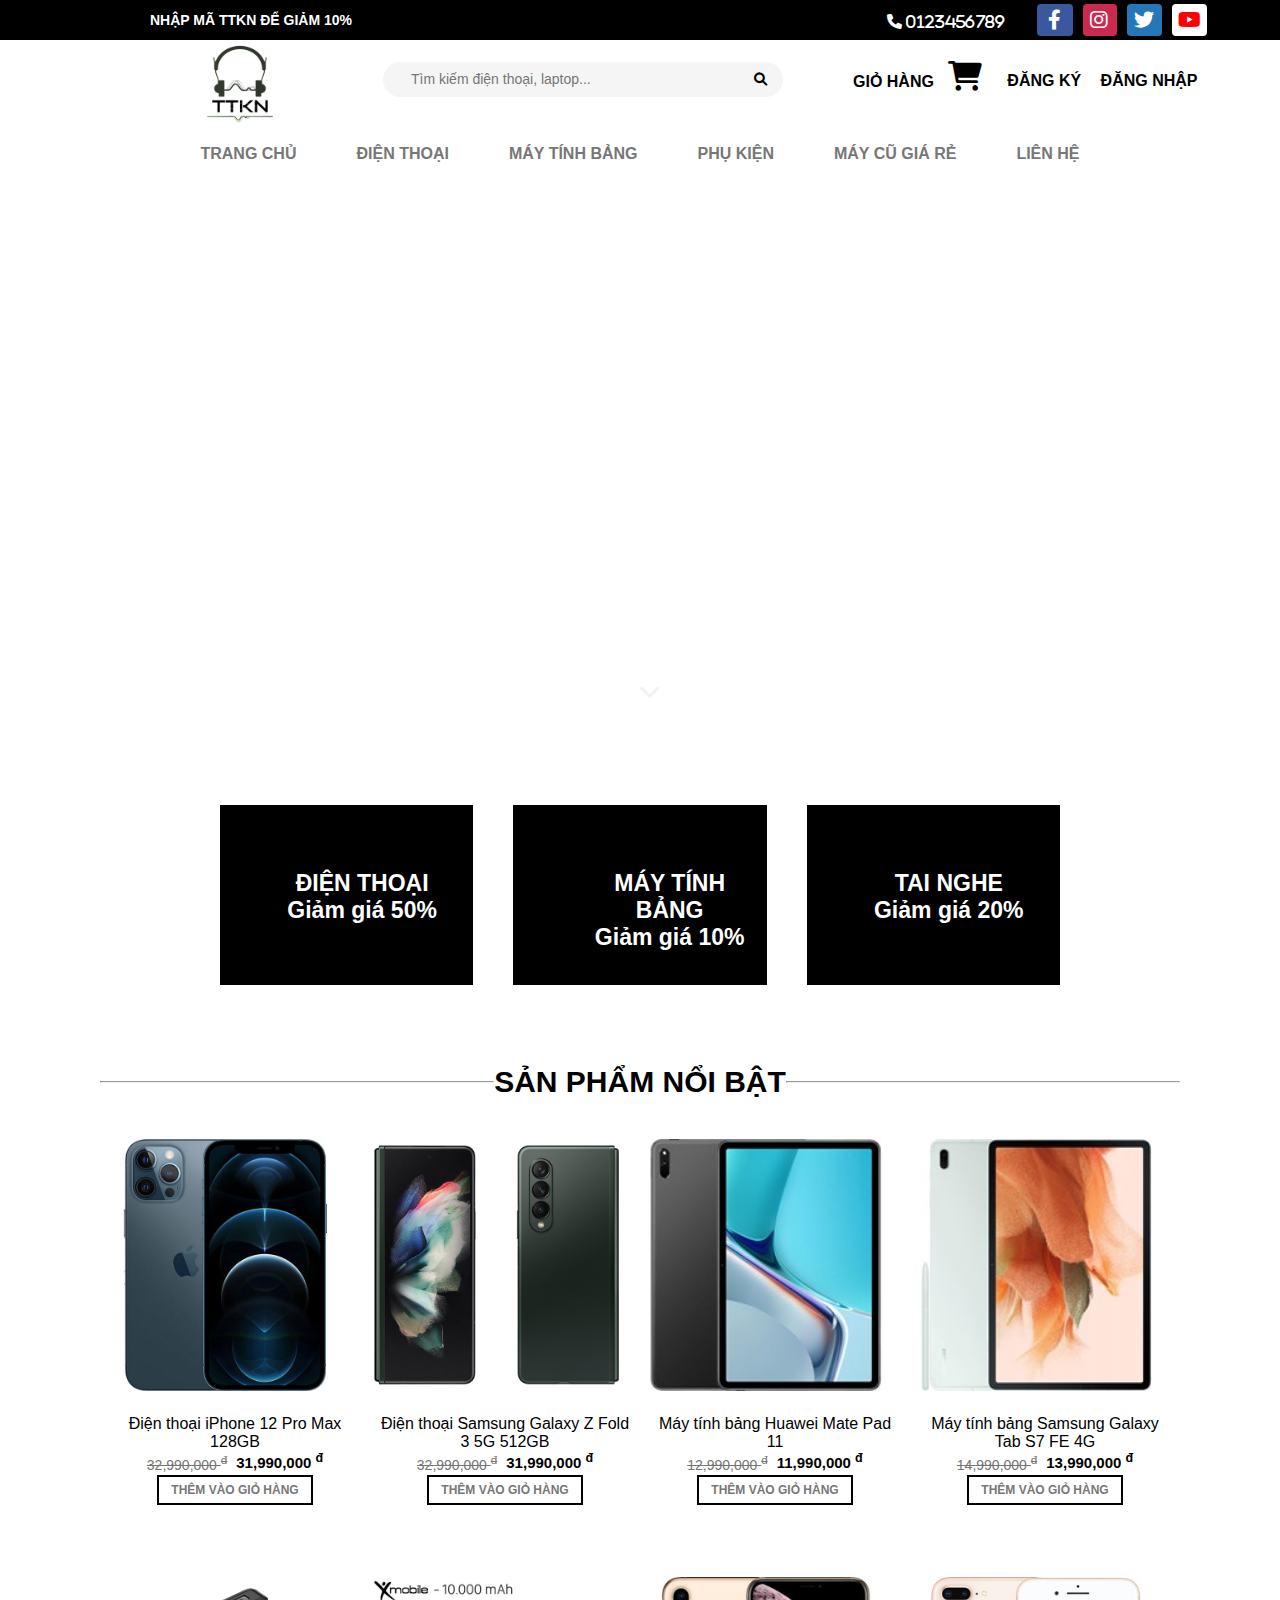
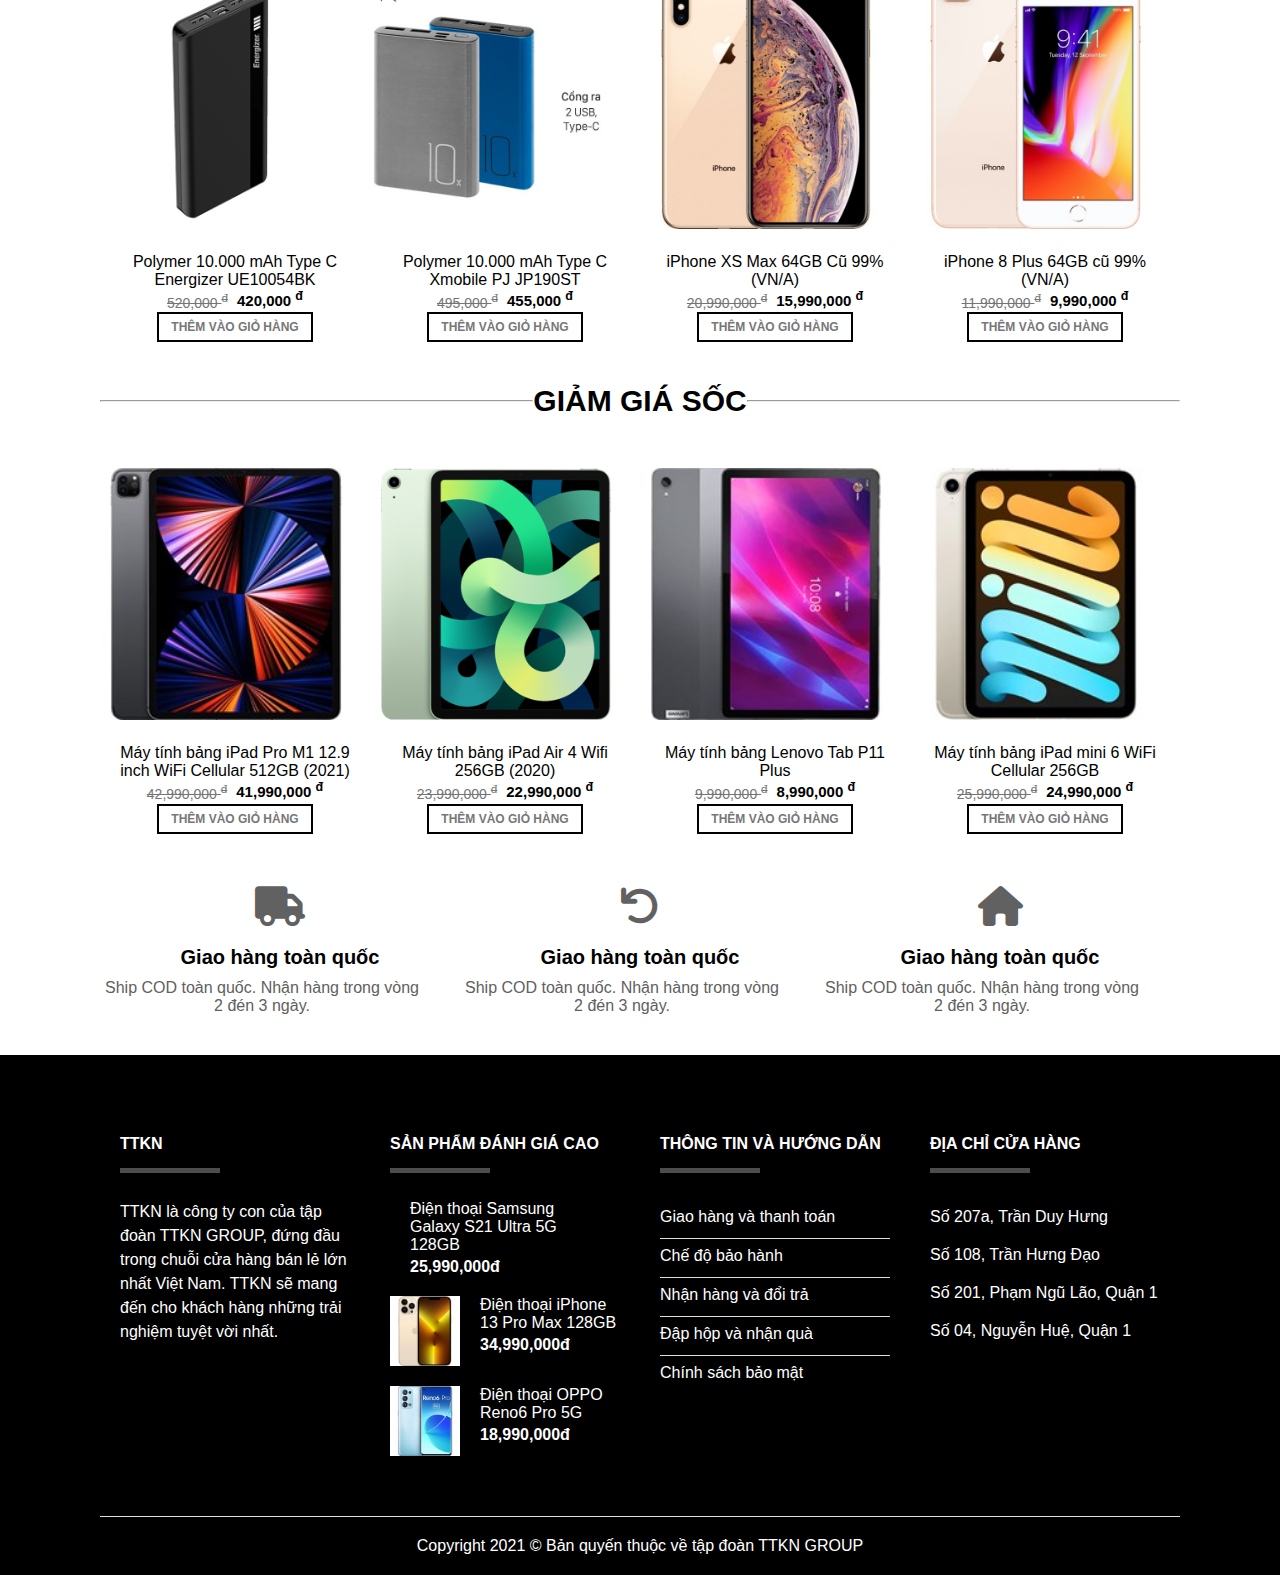
==== TTKN/index.html @ b5b5ca1a "khung giỏ hàng" ====
<!DOCTYPE html>
<html lang="en">

<head>
    <meta charset="UTF-8">
    <meta http-equiv="X-UA-Compatible" content="IE=edge">
    <meta name="viewport" content="width=device-width, initial-scale=1.0">
    <title>TTKN</title>
    <link rel="stylesheet" href="./assets/css/main.css">
    <link rel="icon" type="image/png" href="https://t4.ftcdn.net/jpg/01/87/36/45/240_F_187364576_YxpCOYDgfAFSCDQhgysfvp4hYZ05qRWE.jpg">
    <link rel="stylesheet" href="https://cdnjs.cloudflare.com/ajax/libs/font-awesome/6.0.0-beta3/css/all.min.css">
</head>

<body>
    <div class="header">
        <div class="header_top">
            <div class="header_right">
                <span class="header_ma">NHẬP MÃ TTKN ĐỂ GIẢM 10%</span>
            </div>
            <div class="header_logo">
                <a class="header_phone">
                    <i class="fas fa-phone">  0123456789</i>
                </a>
                <a class="header_icon header_facebook">
                    <i class="fab fa-facebook-f"></i>
                </a>
                <a class="header_icon header_instagram">
                    <i class="fab fa-instagram"></i>
                </a>
                <a class="header_icon header_twitter">
                    <i class="fab fa-twitter"></i>
                </a>
                <a class="header_icon header_youtube">
                    <i class="fab fa-youtube"></i>
                </a>
            </div>
        </div>

        <div class="header_logo_img">
            <a href="">
                <img class="header_logo_TTKN" src="./assets/img/logo2.png" alt="">
            </a>
            <div class="header_search">
                <input type="text" class="header_search_input" placeholder="Tìm kiếm điện thoại, laptop...">
                <button class="header_search_icon">
                    <a href=""class="header_search_icon_color"><i class="fas fa-search"></i></a>
                </button>
            </div>
            <div class="header_cart">
                <a style="text-decoration: none" id="giohang" class="header_cart-icon header_home_cart">
                    <span class="header_cart_text">GIỎ HÀNG </span>
                </a>
                <a  class="header_cart_logo header_home_cart" >
                    <i  class="header_home_cart fas fa-shopping-cart"></i>
                </a>
            </div>
            <div class="header_login">
                <button class="header_login_text js-imglogin">ĐĂNG KÝ</button>
                <button class="header_login_text js-dangnhap">ĐĂNG NHẬP</button>

            </div>
        </div>

        <div class="header_home">
            <a style="text-decoration: none" id="home" class="header_home_text">
                <span>TRANG CHỦ</span>
            </a>
            <a style="text-decoration: none" id="phone" class="header_home_text">
                <span>ĐIỆN THOẠI</span>
            </a>
            <a style="text-decoration: none" id="tablet" class="header_home_text">
                <span>MÁY TÍNH BẢNG</span>
            </a>
            <a style="text-decoration: none" id="phukien" class="header_home_text">
                <span>PHỤ KIỆN</span>
            </a>
            <a style="text-decoration: none" id="oldphone" class="header_home_text">
                <span>MÁY CŨ GIÁ RẺ</span>
            </a>
            <a style="text-decoration: none" id="contact" class="header_home_text">
                <span>LIÊN HỆ</span>
            </a>
        </div>
    </div>

    <div class="content">
        <div class="content_home">
            <div class="content_img">
                <a href="" class="content_down">
                    <i class="fas fa-chevron-down bg-down"></i>
                </a>
            </div>
            <div class="content_heading">
                <span class="content_sinhnhat">SIÊU SALE CHÚC MỪNG SINH NHẬT</span>
                <span class="content_apple">Apple Watch Series 5</span>
                <span class="content_sale">Giảm ngay 1 triệu động từ 15/9-31/9</span>
                <div class="content_xemngay">
                    <button class="btn_xemngay">
                        Xem Ngay
                        <i class="fas fa-chevron-right"></i>                                                
                    </button>
                </div>
            </div>

            <!--  -->
            <div class="content_img_body">
                <div class="content_img_1">
                    <div class="content_bgr">
                    </div>
                    <div class="content_img_heading">
                        <span>ĐIỆN THOẠI</span>
                        <span>Giảm giá 50%</span>
                    </div>
                </div>
                <!--  -->
                <div class="content_img_2">
                    <div class="content_bgr">
                    </div>
                    <div class="content_img_heading">
                        <span>MÁY TÍNH BẢNG</span>
                        <span>Giảm giá 10%</span>
                    </div>
                </div>
                <!--  -->
                <div class="content_img_3">
                    <div class="content_bgr">
                    </div>
                    <div class="content_img_heading">
                        <span>TAI NGHE</span>
                        <span>Giảm giá 20%</span>
                    </div>
                </div>
            </div>
            <!--------------------------------->
            <div class="content_sanpham">
                <div class="content_sanphamhot">
                    <hr>
                    <span>SẢN PHẨM NỔI BẬT</span>
                    <hr>
                </div>
                <!-- iphone -->
                <div class="content_phone_main">
                    <div class="content_phone_items">
                        <div class="content_phone_selling_img">
                            <a class="img" href="">
                                <img class="content_phone_img" src="./assets/img/dienthoai1.jpg" alt="">
                            </a>
                            <div class="content_phone_btn">
                                <div class="btn content_phone_btn" name="content_phone_btn">QUICK VIEW</div>
                            </div>
                        </div>
                        <div class="content_phone_info">
                            <div class="content_phone_name">
                                <span>
                                            Điện thoại iPhone 12 Pro Max 128GB
                                        </span>
                            </div>
                            <div class="content_phone_price">
                                <div class="content_phone_price_old">
                                    32,990,000
                                    <sup>đ</sup>
                                </div>
                                <div class="content_phone_price_now">
                                    31,990,000
                                    <sup>đ</sup>
                                </div>
                            </div>
                            <div class="content_phone_cart">
                                <a href="" class="content_phone_cart_btn">
                                    <span class="content_phone_cart_btn_add btn_add-cart">THÊM VÀO GIỎ HÀNG</span>
                                </a>
                            </div>
                        </div>

                    </div>


                    <div class="content_phone_items">
                        <div class="content_phone_selling_img">
                            <a class="img" href="">
                                <img class="content_phone_img" src="./assets/img/samsung1.jpg" alt="">
                            </a>

                            <div class="content_phone_btn">
                                <div class="btn content_phone_btn" name="content_phone_btn">QUICK VIEW</div>
                            </div>
                        </div>
                        <div class="content_phone_info">
                            <div class="content_phone_name">
                                <span>
                                            Điện thoại Samsung Galaxy Z Fold 3 5G 512GB
                                        </span>
                            </div>
                            <div class="content_phone_price">
                                <div class="content_phone_price_old">
                                    32,990,000
                                    <sup>đ</sup>
                                </div>
                                <div class="content_phone_price_now">
                                    31,990,000
                                    <sup>đ</sup>
                                </div>
                            </div>
                            <div class="content_phone_cart">
                                <a href="" class="content_phone_cart_btn">
                                    <span class="content_phone_cart_btn_add btn_add-cart">THÊM VÀO GIỎ HÀNG</span>
                                </a>
                            </div>
                        </div>

                    </div>
                    <!-- ---------------tablehuawei------------------ -->
                    <div class="content_phone_items">
                        <div class="content_phone_selling_img">
                            <a class="img" href="">
                                <img class="content_phone_img" src="./assets/img/table-huawei1.jpg" alt="">
                            </a>

                            <div class="content_phone_btn">
                                <div class="btn content_phone_btn" name="content_phone_btn">QUICK VIEW</div>
                            </div>
                        </div>
                        <div class="content_phone_info">
                            <div class="content_phone_name">
                                <span>
                                        Máy tính bảng Huawei Mate Pad 11
                                    </span>
                            </div>
                            <div class="content_phone_price">
                                <div class="content_phone_price_old">
                                    12,990,000
                                    <sup>đ</sup>
                                </div>
                                <div class="content_phone_price_now">
                                    11,990,000
                                    <sup>đ</sup>
                                </div>
                            </div>
                            <div class="content_phone_cart">
                                <a href="" class="content_phone_cart_btn">
                                    <span class="content_phone_cart_btn_add btn_add-cart">THÊM VÀO GIỎ HÀNG</span>
                                </a>
                            </div>
                        </div>
                    </div>
                    <!-- -----------ipad-------------- -->
                    <div class="content_phone_items">
                        <div class="content_phone_selling_img">
                            <a class="img" href="">
                                <img class="content_phone_img" src="./assets/img/ipad-ss1.jpg" alt="">
                            </a>

                            <div class="content_phone_btn">
                                <div class="btn content_phone_btn" name="content_phone_btn">QUICK VIEW</div>
                            </div>
                        </div>
                        <div class="content_phone_info">
                            <div class="content_phone_name">
                                <span>
                                            Máy tính bảng Samsung Galaxy Tab S7 FE 4G
                                        </span>
                            </div>
                            <div class="content_phone_price">
                                <div class="content_phone_price_old">
                                    14,990,000
                                    <sup>đ</sup>
                                </div>
                                <div class="content_phone_price_now">
                                    13,990,000
                                    <sup>đ</sup>
                                </div>
                            </div>
                            <div class="content_phone_cart">
                                <a href="" class="content_phone_cart_btn">
                                    <span class="content_phone_cart_btn_add btn_add-cart">THÊM VÀO GIỎ HÀNG</span>
                                </a>
                            </div>
                        </div>

                    </div>
                </div>
                <div class="content_phone_main">
                    <div class="content_phone_items">
                        <div class="content_phone_selling_img">
                            <a class="img" href="">
                                <img class="content_phone_img" src="./assets/img/sac1.jpg" alt="">
                            </a>
                            <div class="content_phone_btn">
                                <div class="btn content_phone_btn" name="content_phone_btn">QUICK VIEW</div>
                            </div>
                        </div>
                        <div class="content_phone_info">
                            <div class="content_phone_name">
                                <span>
                                            Polymer 10.000 mAh Type C Energizer UE10054BK
                                        </span>
                            </div>
                            <div class="content_phone_price">
                                <div class="content_phone_price_old">
                                    520,000
                                    <sup>đ</sup>
                                </div>
                                <div class="content_phone_price_now">
                                    420,000
                                    <sup>đ</sup>
                                </div>
                            </div>
                            <div class="content_phone_cart">
                                <a href="" class="content_phone_cart_btn">
                                    <span class="content_phone_cart_btn_add btn_add-cart">THÊM VÀO GIỎ HÀNG</span>
                                </a>
                            </div>
                        </div>

                    </div>
                    <!-- -------samsung----- -->
                    <div class="content_phone_items">
                        <div class="content_phone_selling_img">
                            <a class="img" href="">
                                <img class="content_phone_img" src="./assets/img/sac3.jpg" alt="">
                            </a>

                            <div class="content_phone_btn">
                                <div class="btn content_phone_btn" name="content_phone_btn">QUICK VIEW</div>
                            </div>
                        </div>
                        <div class="content_phone_info">
                            <div class="content_phone_name">
                                <span>
                                            Polymer 10.000 mAh Type C Xmobile PJ JP190ST
                                        </span>
                            </div>
                            <div class="content_phone_price">
                                <div class="content_phone_price_old">
                                    495,000
                                    <sup>đ</sup>
                                </div>
                                <div class="content_phone_price_now">
                                    455,000
                                    <sup>đ</sup>
                                </div>
                            </div>
                            <div class="content_phone_cart">
                                <a href="" class="content_phone_cart_btn">
                                    <span class="content_phone_cart_btn_add btn_add-cart">THÊM VÀO GIỎ HÀNG</span>
                                </a>
                            </div>
                        </div>

                    </div>
                    <!-- ---------------tablehuawei------------------ -->
                    <div class="content_phone_items">
                        <div class="content_phone_selling_img">
                            <a class="img" href="">
                                <img class="content_phone_img" src="./assets/img/maycu1.jpg" alt="">
                            </a>

                            <div class="content_phone_btn">
                                <div class="btn content_phone_btn" name="content_phone_btn">QUICK VIEW</div>
                            </div>
                        </div>
                        <div class="content_phone_info">
                            <div class="content_phone_name">
                                <span>
                                            iPhone XS Max 64GB Cũ 99% (VN/A)
                                        </span>
                            </div>
                            <div class="content_phone_price">
                                <div class="content_phone_price_old">
                                    20,990,000
                                    <sup>đ</sup>
                                </div>
                                <div class="content_phone_price_now">
                                    15,990,000
                                    <sup>đ</sup>
                                </div>
                            </div>
                            <div class="content_phone_cart">
                                <a href="" class="content_phone_cart_btn">
                                    <span class="content_phone_cart_btn_add btn_add-cart">THÊM VÀO GIỎ HÀNG</span>
                                </a>
                            </div>
                        </div>

                    </div>
                    <!-- -----------ipad-------------- -->
                    <div class="content_phone_items">
                        <div class="content_phone_selling_img">
                            <a class="img" href="">
                                <img class="content_phone_img" src="./assets/img/maycu2.jpg" alt="">
                            </a>

                            <div class="content_phone_btn">
                                <div class="btn content_phone_btn" name="content_phone_btn">QUICK VIEW</div>
                            </div>
                        </div>
                        <div class="content_phone_info">
                            <div class="content_phone_name">
                                <span>
                                            iPhone 8 Plus 64GB cũ 99% (VN/A)
                                        </span>
                            </div>
                            <div class="content_phone_price">
                                <div class="content_phone_price_old">
                                    11,990,000
                                    <sup>đ</sup>
                                </div>
                                <div class="content_phone_price_now">
                                    9,990,000
                                    <sup>đ</sup>
                                </div>
                            </div>
                            <div class="content_phone_cart">
                                <a href="" class="content_phone_cart_btn">
                                    <span class="content_phone_cart_btn_add btn_add-cart">THÊM VÀO GIỎ HÀNG</span>
                                </a>
                            </div>
                        </div>

                    </div>
                </div>
            </div>
            <!-- --------giamgia------------ -->
            <div class="content_giamgia">
                <div class="content_giamgiasoc">
                    <hr>
                    <span>GIẢM GIÁ SỐC</span>
                    <hr>
                </div>
                <!-- -------- -->
                <div class="content_phone_main">
                    <div class="content_phone_items">
                        <div class="content_phone_selling_img">
                            <a class="img" href="">
                                <img class="content_phone_img" src="./assets/img/table-ipad1.jpg" alt="">
                            </a>
                            <div class="content_phone_btn">
                                <div class="btn content_phone_btn" name="content_phone_btn">QUICK VIEW</div>
                            </div>
                        </div>
                        <div class="content_phone_info">
                            <div class="content_phone_name">
                                <span>
                                            Máy tính bảng iPad Pro M1 12.9 inch WiFi Cellular 512GB (2021)
                                        </span>
                            </div>
                            <div class="content_phone_price">
                                <div class="content_phone_price_old">
                                    42,990,000
                                    <sup>đ</sup>
                                </div>
                                <div class="content_phone_price_now">
                                    41,990,000
                                    <sup>đ</sup>
                                </div>
                            </div>
                            <div class="content_phone_cart">
                                <a href="" class="content_phone_cart_btn">
                                    <span class="content_phone_cart_btn_add btn_add-cart">THÊM VÀO GIỎ HÀNG</span>
                                </a>
                            </div>
                        </div>

                    </div>
                    <!-- -------samsung----- -->
                    <div class="content_phone_items">
                        <div class="content_phone_selling_img">
                            <a class="img" href="">
                                <img class="content_phone_img" src="./assets/img/table-ipad4.jpg" alt="">
                            </a>

                            <div class="content_phone_btn">
                                <div class="btn content_phone_btn" name="content_phone_btn">QUICK VIEW</div>
                            </div>
                        </div>
                        <div class="content_phone_info">
                            <div class="content_phone_name">
                                <span>
                                        Máy tính bảng iPad Air 4 Wifi 256GB (2020)
                                    </span>
                            </div>
                            <div class="content_phone_price">
                                <div class="content_phone_price_old">
                                    23,990,000
                                    <sup>đ</sup>
                                </div>
                                <div class="content_phone_price_now">
                                    22,990,000
                                    <sup>đ</sup>
                                </div>
                            </div>
                            <div class="content_phone_cart">
                                <a href="" class="content_phone_cart_btn">
                                    <span class="content_phone_cart_btn_add btn_add-cart">THÊM VÀO GIỎ HÀNG</span>
                                </a>
                            </div>

                        </div>
                    </div>
                    <!-- ---------------tablehuawei------------------ -->
                    <div class="content_phone_items">
                        <div class="content_phone_selling_img">
                            <a class="img" href="">
                                <img class="content_phone_img" src="./assets/img/table-lenovo1.jpg" alt="">
                            </a>

                            <div class="content_phone_btn">
                                <div class="btn content_phone_btn" name="content_phone_btn">QUICK VIEW</div>
                            </div>
                        </div>
                        <div class="content_phone_info">
                            <div class="content_phone_name">
                                <span>
                                        Máy tính bảng Lenovo Tab P11 Plus
                                    </span>
                            </div>
                            <div class="content_phone_price">
                                <div class="content_phone_price_old">
                                    9,990,000
                                    <sup>đ</sup>
                                </div>
                                <div class="content_phone_price_now">
                                    8,990,000
                                    <sup>đ</sup>
                                </div>
                            </div>
                            <div class="content_phone_cart">
                                <a href="" class="content_phone_cart_btn">
                                    <span class="content_phone_cart_btn_add btn_add-cart">THÊM VÀO GIỎ HÀNG</span>
                                </a>
                            </div>
                        </div>

                    </div>
                    <!-- -----------ipad-------------- -->
                    <div class="content_phone_items">
                        <div class="content_phone_selling_img">
                            <a class="img" href="">
                                <img class="content_phone_img" src="./assets/img/table-ipad2.jpg" alt="">
                            </a>

                            <div class="content_phone_btn">
                                <div class="btn content_phone_btn" name="content_phone_btn">QUICK VIEW</div>
                            </div>
                        </div>
                        <div class="content_phone_info">
                            <div class="content_phone_name">
                                <span>
                                        Máy tính bảng iPad mini 6 WiFi Cellular 256GB
                                    </span>
                            </div>
                            <div class="content_phone_price">
                                <div class="content_phone_price_old">
                                    25,990,000
                                    <sup>đ</sup>
                                </div>
                                <div class="content_phone_price_now">
                                    24,990,000
                                    <sup>đ</sup>
                                </div>
                            </div>
                            <div class="content_phone_cart">
                                <a href="" class="content_phone_cart_btn">
                                    <span class="content_phone_cart_btn_add btn_add-cart">THÊM VÀO GIỎ HÀNG</span>
                                </a>
                            </div>
                        </div>
                    </div>

                </div>
            </div>
            <!-- ==============giao hàng toàn quốc========= -->
            <div class="content_chinhsach">
                <div class="content_baohanh">
                    <div class="content_baohanh_icon">
                        <i class="fas fa-truck"></i>
                    </div>
                    <div class="content_giaohang">
                        <span>Giao hàng toàn quốc</span>
                    </div>
                    <div class="content_giaohangCOD">
                        <span>Ship COD toàn quốc. Nhận hàng trong vòng 2 đén 3 ngày.</span>
                    </div>
                </div>

                <div class="content_chinhsach">
                    <div class="content_baohanh">
                        <div class="content_baohanh_icon">
                            <i class="fas fa-undo"></i>
                        </div>
                        <div class="content_giaohang">
                            <span>Giao hàng toàn quốc</span>
                        </div>
                        <div class="content_giaohangCOD">
                            <span>Ship COD toàn quốc. Nhận hàng trong vòng 2 đén 3 ngày.</span>
                        </div>
                    </div>
                </div>

                <div class="content_chinhsach">
                    <div class="content_baohanh">
                        <div class="content_baohanh_icon">
                            <i class="fas fa-home"></i>
                        </div>
                        <div class="content_giaohang">
                            <span>Giao hàng toàn quốc</span>
                        </div>
                        <div class="content_giaohangCOD">
                            <span>Ship COD toàn quốc. Nhận hàng trong vòng 2 đén 3 ngày.</span>
                        </div>
                    </div>
                </div>
            </div>

            <!-- bản quyền  -->
            <div class="content_footer_background">
                <div class="content_footer_contenner">
                    <div class="footer">
                        <div class="footer-1">
                            <div class="footer_items">
                                <div class="col">
                                    <span class="footer_title">                                   
                                            TTKN
                                            <hr>
                                        </span>
                                    <div class="footer_gioithieu">
                                        TTKN là công ty con của tập đoàn TTKN GROUP, đứng đầu trong chuỗi cửa hàng bán lẻ lớn nhất Việt Nam. TTKN sẽ mang đến cho khách hàng những trải nghiệm tuyệt vời nhất.
                                    </div>
                                </div>
                            </div>
                        </div>
                    </div>

                    <div class="footer">
                        <div class="footer-1">
                            <div class="footer_items">
                                <div class="col">
                                    <span class="footer_title">SẢN PHẨM ĐÁNH GIÁ CAO
                                        <hr>
                                    </span>
                                    <div class="footer_combo">
                                        <div class="footer_combo_box">
                                            <img src="https://github.com/CongKien2001/CNPM/blob/main/TTKN/assets/img/samsung4.jpg?raw=true" alt="">
                                            <div class="footer_combo_heading">
                                                <span>Điện thoại Samsung Galaxy S21 Ultra 5G 128GB</span>
                                                <div class="footer_combo_money">25,990,000đ</div>
                                            </div>
                                        </div>
                                    </div>
                                    <div class="footer_combo">
                                        <div class="footer_combo_box">
                                            <img src="./assets/img/iphone2.jpg" alt="">
                                            <div class="footer_combo_heading">
                                                <span>Điện thoại iPhone 13 Pro Max 128GB</span>
                                                <div class="footer_combo_money">34,990,000đ</div>
                                            </div>
                                        </div>
                                    </div>
                                    <div class="footer_combo">
                                        <div class="footer_combo_box">
                                            <img src="./assets/img/oppo3.jpg" alt="">
                                            <div class="footer_combo_heading">
                                                <span>Điện thoại OPPO Reno6 Pro 5G</span>
                                                <div class="footer_combo_money">18,990,000đ</div>
                                            </div>
                                        </div>
                                    </div>
                                </div>
                            </div>
                        </div>
                    </div>

                    <div class="footer">
                        <div class="footer-1">
                            <div class="footer_items">
                                <div class="col">
                                    <span class="footer_title">                                   
                                            THÔNG TIN VÀ HƯỚNG DẪN
                                            <hr>
                                        </span>
                                    <div class="footer_info">Giao hàng và thanh toán</div>
                                    <div class="footer_info">Chế độ bảo hành</div>
                                    <div class="footer_info">Nhận hàng và đổi trả</div>
                                    <div class="footer_info">Đập hộp và nhận quà</div>
                                    <div class="footer_infoo">Chính sách bảo mật</div>

                                </div>
                            </div>
                        </div>
                    </div>
                    <div class="footer">
                        <div class="footer-1">
                            <div class="footer_items">
                                <div class="col">
                                    <span class="footer_title">                                   
                                           ĐỊA CHỈ CỬA HÀNG
                                            <hr>
                                    </span>
                                    <div class="footer_address">Số 207a, Trần Duy Hưng</div>
                                    <div class="footer_address">Số 108, Trần Hưng Đạo</div>
                                    <div class="footer_address">Số 201, Phạm Ngũ Lão, Quận 1</div>
                                    <div class="footer_address">Số 04, Nguyễn Huệ, Quận 1</div>

                                </div>
                            </div>
                        </div>
                    </div>
                </div>
                <div class="content_footer_heading">
                    <span>Copyright 2021 © Bản quyến thuộc về tập đoàn TTKN GROUP</span>
                </div>
            </div>
        </div>
    </div>
    <!-- =================================================== -->
    <div class="content_phone">
        <div class="content_tablet-header">
            <div class="shop-big-img" style="background-image: url(https://tonycongmmo.com/wp-content/themes/flatsome/assets/img/effects/snow1.png),url(https://tonycongmmo.com/wp-content/themes/flatsome/assets/img/effects/snow2.png);">
                <div class="content_tablet-content">
                    <div class="content_tablet-content-box">
                        <div class="content_tablet-content-header">
                            <span>Sale Sập Sàn</span>
                        </div>
                        <div class="content_tablet-content-main">
                            <span>BLACK FRIDAY</span>
                        </div>
                        <div class="content_tablet-content-end">
                            <span>OFF 20% TOÀN BỘ CỬA HÀNG</span>
                        </div>
                    </div>
                </div>
            </div>
        </div>

        <div class="content_tablet-body">
            <div class="grid wide">
                <div class="row">
                    <div class="col danhmuc shop_danhmuc">
                        <div class="shop_danhmuc-header">
                            <span>ĐIỆN THOẠI</span>
                        </div>

                        <div class="shop_NSX-header">
                            <span class="shop_NSX-title">HÃNG SẢN XUẤT
                                </span>
                            <div class="shop_NSX-item-box">
                                <div class="shop_NSX-list">
                                    <a style="text-decoration: none" id="IP" class="shop_NSX-a">
                                    <span>IPhone</span>
                                    </a>
                                    <a style="text-decoration: none" id="SA" class="shop_NSX-a">
                                        <span>SAMSUNG</span>
                                    </a>
                                    <a style="text-decoration: none" id="VI" class="shop_NSX-a">
                                        <span>ViVo</span>
                                    </a>
                                    <a style="text-decoration: none" id="XI" class="shop_NSX-a">
                                        <span>Xiaomi</span>
                                    </a>
                                    <a style="text-decoration: none" id="OP" class="shop_NSX-a">
                                        <span>OPPO</span>
                                    </a>
                                    <a style="text-decoration: none" id="RE" class="shop_NSX-a">
                                        <span>Realme</span>
                                    </a>
                                </div>
                            </div>
                        </div>
                        <div class="shop_introducing">
                            <iframe width="230" src="https://www.youtube.com/embed/MMdQ-gWBNZE" title="YouTube video player" frameborder="0" allow="accelerometer;
                                autoplay; clipboard-write; encrypted-media; gyroscope; picture-in-picture" allowfullscreen>
                                </iframe>
                        </div>
                    </div>
                    <div class="col sanpham shop_sanpham">
                        <div class="shop_sanpham-title">
                            <span class="shop_sampham-list">Hiển thị 1 - 6 của 12 kết quả</span>
                            <select name="" id="" class="shop_tongsanpham">
                                    <option value="">Mới nhất</option>
                                    <option value="">Thứ tự mặc định</option>
                                    <option value="">Thứ tự mức độ phổ biến</option>
                                    <option value="">Thứ tự theo điểm giá</option>
                                    <option value="">Thứ tự theo giá: Thấp đến cao</option>
                                    <option value="">Thứ tự theo giá: Cao đến thấp</option>
                                </select>

                            <div class="row">
                                <div class="col dt product_selling-item DTSamsung">
                                    <div class="product_selling-box">
                                        <a href="">
                                            <img src="./assets/img/samsung4.jpg" alt="">
                                        </a>
                                        <div class="btn product_selling-btn">
                                            QUICK VIEW
                                        </div>
                                    </div>
                                    <div class="product_selling-info">
                                        <div class="product_selling-name">
                                            <span>Điện thoại Samsung Galaxy Ultra 5G 128Gb</span>
                                        </div>
                                        <div class="product_selling-price">
                                            <div class="produc_selling-old">
                                                26,999,000 <sup>đ</sup>
                                            </div>
                                            <div class="produc_selling-now">
                                                25,000,000 <sup>đ</sup>
                                            </div>
                                        </div>
                                        <div class="btn_add">
                                            <a href="" class="shop_NSX-a link_add-cart">
                                                <span class="btn_add-cart">THÊM VÀO GIỎ HÀNG</span>
                                            </a>
                                        </div>
                                    </div>
                                </div>
                                <!----->
                                <div class="col dt product_selling-item DTIphone">
                                    <div class="product_selling-box">
                                        <a href="">
                                            <img src="./assets/img/iphone2.jpg" alt="">
                                        </a>
                                        <div class="btn product_selling-btn">
                                            QUICK VIEW
                                        </div>
                                    </div>
                                    <div class="product_selling-info">
                                        <div class="product_selling-name">
                                            <span>Điện thoại iPhone 13 Pro Max 128GB</span>
                                        </div>
                                        <div class="product_selling-price">
                                            <div class="produc_selling-old">
                                                34,999,000 <sup>đ</sup>
                                            </div>
                                            <div class="produc_selling-now">
                                                33,000,000 <sup>đ</sup>
                                            </div>
                                        </div>
                                        <div class="btn_add">
                                            <a href="" class="shop_NSX-a link_add-cart">
                                                <span class="btn_add-cart">THÊM VÀO GIỎ HÀNG</span>
                                            </a>
                                        </div>
                                    </div>
                                </div>
                                <!----->
                                <div class="col dt product_selling-item DTVivo">
                                    <div class="product_selling-box">
                                        <a href="">
                                            <img src="./assets/img/vivo1.jpg" alt="">
                                        </a>
                                        <div class="btn product_selling-btn">
                                            QUICK VIEW
                                        </div>
                                    </div>
                                    <div class="product_selling-info">
                                        <div class="product_selling-name">
                                            <span>Điện thoại Vivo Y21</span>
                                        </div>
                                        <div class="product_selling-price">
                                            <div class="produc_selling-old">
                                                4,500,000 <sup>đ</sup>
                                            </div>
                                            <div class="produc_selling-now">
                                                4,000,000 <sup>đ</sup>
                                            </div>
                                        </div>
                                        <div class="btn_add">
                                            <a href="" class="shop_NSX-a link_add-cart">
                                                <span class="btn_add-cart">THÊM VÀO GIỎ HÀNG</span>
                                            </a>
                                        </div>
                                    </div>
                                </div>
                                <!----->
                                <div class="col dt product_selling-item DTOppo">
                                    <div class="product_selling-box">
                                        <a href="">
                                            <img src="./assets/img/oppo2.jpg" alt="">
                                        </a>
                                        <div class="btn product_selling-btn">
                                            QUICK VIEW
                                        </div>
                                    </div>
                                    <div class="product_selling-info">
                                        <div class="product_selling-name">
                                            <span>Điện thoại OPPO A74</span>
                                        </div>
                                        <div class="product_selling-price">
                                            <div class="produc_selling-old">
                                                6,999,000 <sup>đ</sup>
                                            </div>
                                            <div class="produc_selling-now">
                                                6,000,000 <sup>đ</sup>
                                            </div>
                                        </div>
                                        <div class="btn_add">
                                            <a href="" class="shop_NSX-a link_add-cart">
                                                <span class="btn_add-cart">THÊM VÀO GIỎ HÀNG</span>
                                            </a>
                                        </div>
                                    </div>
                                </div>
                                <!----->
                                <div class="col dt product_selling-item DTOppo">
                                    <div class="product_selling-box">
                                        <a href="">
                                            <img src="./assets/img/oppo3.jpg" alt="">
                                        </a>
                                        <div class="btn product_selling-btn">
                                            QUICK VIEW
                                        </div>
                                    </div>
                                    <div class="product_selling-info">
                                        <div class="product_selling-name">
                                            <span>Điện thoại OPPO Reno6 Pro 5G</span>
                                        </div>
                                        <div class="product_selling-price">
                                            <div class="produc_selling-old">
                                                18,999,000 <sup>đ</sup>
                                            </div>
                                            <div class="produc_selling-now">
                                                18,000,000 <sup>đ</sup>
                                            </div>
                                        </div>
                                        <div class="btn_add">
                                            <a href="" class="shop_NSX-a link_add-cart">
                                                <span class="btn_add-cart">THÊM VÀO GIỎ HÀNG</span>
                                            </a>
                                        </div>
                                    </div>
                                </div>
                                <!----->
                                <div class="col dt product_selling-item DTRealme">
                                    <div class="product_selling-box">
                                        <a href="">
                                            <img src="./assets/img/realme1.jpg" alt="">
                                        </a>
                                        <div class="btn product_selling-btn">
                                            QUICK VIEW
                                        </div>
                                    </div>
                                    <div class="product_selling-info">
                                        <div class="product_selling-name">
                                            <span>Điện thoại Realme C11 (2021)</span>
                                        </div>
                                        <div class="product_selling-price">
                                            <div class="produc_selling-old">
                                                3,300,000 <sup>đ</sup>
                                            </div>
                                            <div class="produc_selling-now">
                                                2,900,000 <sup>đ</sup>
                                            </div>
                                        </div>
                                        <div class="btn_add">
                                            <a href="" class="shop_NSX-a link_add-cart">
                                                <span class="btn_add-cart">THÊM VÀO GIỎ HÀNG</span>
                                            </a>
                                        </div>
                                    </div>
                                </div>

                            </div>

                        </div>
                    </div>
                </div>
            </div>

        </div>

        <div class="content_footer_background">
            <div class="content_footer_contenner">
                <div class="footer">
                    <div class="footer-1">
                        <div class="footer_items">
                            <div class="col">
                                <span class="footer_title">                                   
                                        TTKN
                                        <hr>
                                    </span>
                                <div class="footer_gioithieu">
                                    TTKN là công ty con của tập đoàn TTKN GROUP, đứng đầu trong chuỗi cửa hàng bán lẻ lớn nhất Việt Nam. TTKN sẽ mang đến cho khách hàng những trải nghiệm tuyệt vời nhất.
                                </div>
                            </div>
                        </div>
                    </div>
                </div>

                <div class="footer">
                    <div class="footer-1">
                        <div class="footer_items">
                            <div class="col">
                                <span class="footer_title">SẢN PHẨM ĐÁNH GIÁ CAO
                                    <hr>
                                </span>
                                <div class="footer_combo">
                                    <div class="footer_combo_box">
                                        <img src="https://github.com/CongKien2001/CNPM/blob/main/TTKN/assets/img/samsung4.jpg?raw=true" alt="">
                                        <div class="footer_combo_heading">
                                            <span>Điện thoại Samsung Galaxy S21 Ultra 5G 128GB</span>
                                            <div class="footer_combo_money">25,990,000đ</div>
                                        </div>
                                    </div>
                                </div>
                                <div class="footer_combo">
                                    <div class="footer_combo_box">
                                        <img src="./assets/img/iphone2.jpg" alt="">
                                        <div class="footer_combo_heading">
                                            <span>Điện thoại iPhone 13 Pro Max 128GB</span>
                                            <div class="footer_combo_money">34,990,000đ</div>
                                        </div>
                                    </div>
                                </div>
                                <div class="footer_combo">
                                    <div class="footer_combo_box">
                                        <img src="./assets/img/oppo3.jpg" alt="">
                                        <div class="footer_combo_heading">
                                            <span>Điện thoại OPPO Reno6 Pro 5G</span>
                                            <div class="footer_combo_money">18,990,000đ</div>
                                        </div>
                                    </div>
                                </div>
                            </div>
                        </div>
                    </div>
                </div>

                <div class="footer">
                    <div class="footer-1">
                        <div class="footer_items">
                            <div class="col">
                                <span class="footer_title">                                   
                                        THÔNG TIN VÀ HƯỚNG DẪN
                                        <hr>
                                    </span>
                                <div class="footer_info">Giao hàng và thanh toán</div>
                                <div class="footer_info">Chế độ bảo hành</div>
                                <div class="footer_info">Nhận hàng và đổi trả</div>
                                <div class="footer_info">Đập hộp và nhận quà</div>
                                <div class="footer_infoo">Chính sách bảo mật</div>

                            </div>
                        </div>
                    </div>
                </div>
                <div class="footer">
                    <div class="footer-1">
                        <div class="footer_items">
                            <div class="col">
                                <span class="footer_title">                                   
                                       ĐỊA CHỈ CỬA HÀNG
                                        <hr>
                                </span>
                                <div class="footer_address">Số 207a, Trần Duy Hưng</div>
                                <div class="footer_address">Số 108, Trần Hưng Đạo</div>
                                <div class="footer_address">Số 201, Phạm Ngũ Lão, Quận 1</div>
                                <div class="footer_address">Số 04, Nguyễn Huệ, Quận 1</div>

                            </div>
                        </div>
                    </div>
                </div>
            </div>
            <div class="content_footer_heading">
                <span>Copyright 2021 © Bản quyến thuộc về tập đoàn TTKN GROUP</span>
            </div>
        </div>
    </div>

    <!-- ------------------------------------------------------------------------------------->
    <div class="content_tablet">
        <div class="content_tablet-header">
            <div class="shop-big-img" style="background-image: url(https://tonycongmmo.com/wp-content/themes/flatsome/assets/img/effects/snow1.png),url(https://tonycongmmo.com/wp-content/themes/flatsome/assets/img/effects/snow2.png);">
                <div class="content_tablet-content">
                    <div class="content_tablet-content-box">
                        <div class="content_tablet-content-header">
                            <span>Sale Sập Sàn</span>
                        </div>
                        <div class="content_tablet-content-main">
                            <span>BLACK FRIDAY</span>
                        </div>
                        <div class="content_tablet-content-end">
                            <span>OFF 20% TOÀN BỘ CỬA HÀNG</span>
                        </div>
                    </div>
                </div>
            </div>
        </div>

        <div class="content_tablet-body">
            <div class="grid wide">
                <div class="row">
                    <div class="col danhmuc shop_danhmuc">
                        <div class="shop_danhmuc-header">
                            <span>ĐIỆN THOẠI</span>
                        </div>

                        <div class="shop_NSX-header">
                            <span class="shop_NSX-title">HÃNG SẢN XUẤT
                                </span>
                            <div class="shop_NSX-item-box">
                                <div class="shop_NSX-list">
                                    <a href="" class="shop_NSX-a">
                                        <span>IPad</span>
                                        <a href="" class="shop_NSX-a">
                                            <span>SAMSUNG</span>
                                            <a href="" class="shop_NSX-a">
                                                <span>Lenovo</span>
                                            </a>
                                            <a href="" class="shop_NSX-a">
                                                <span>Huawei</span>
                                            </a>
                                </div>
                            </div>
                        </div>
                        <div class="shop_introducing">
                            <iframe width="230" src="https://www.youtube.com/embed/MMdQ-gWBNZE" title="YouTube video player" frameborder="0" allow="accelerometer;
                                autoplay; clipboard-write; encrypted-media; gyroscope; picture-in-picture" allowfullscreen>
                                </iframe>
                        </div>
                    </div>
                    <div class="col sanpham shop_sanpham">
                        <div class="shop_sanpham-title">
                            <span class="shop_sampham-list">Hiển thị 1 - 6 của 12 kết quả</span>
                            <select name="" id="" class="shop_tongsanpham">
                                    <option value="">Mới nhất</option>
                                    <option value="">Thứ tự mặc định</option>
                                    <option value="">Thứ tự mức độ phổ biến</option>
                                    <option value="">Thứ tự theo điểm giá</option>
                                    <option value="">Thứ tự theo giá: Thấp đến cao</option>
                                    <option value="">Thứ tự theo giá: Cao đến thấp</option>
                                </select>

                            <div class="row">
                                <div class="col dt product_selling-item">
                                    <div class="product_selling-box">
                                        <a href="">
                                            <img src="./assets/img/table-lenovo1.jpg" alt="">
                                        </a>
                                        <div class="btn product_selling-btn">
                                            QUICK VIEW
                                        </div>
                                    </div>
                                    <div class="product_selling-info">
                                        <div class="product_selling-name">
                                            <span>Máy tính bảng Lenovo Tab P11 Plus</span>
                                        </div>
                                        <div class="product_selling-price">
                                            <div class="produc_selling-old">
                                                9,200,000 <sup>đ</sup>
                                            </div>
                                            <div class="produc_selling-now">
                                                8,200,000 <sup>đ</sup>
                                            </div>
                                        </div>
                                        <div class="btn_add">
                                            <a href="" class="shop_NSX-a link_add-cart">
                                                <span class="btn_add-cart">THÊM VÀO GIỎ HÀNG</span>
                                            </a>
                                        </div>
                                    </div>
                                </div>
                                <!----->
                                <div class="col dt product_selling-item">
                                    <div class="product_selling-box">
                                        <a href="">
                                            <img src="./assets/img/table-ipad4.jpg" alt="">
                                        </a>
                                        <div class="btn product_selling-btn">
                                            QUICK VIEW
                                        </div>
                                    </div>
                                    <div class="product_selling-info">
                                        <div class="product_selling-name">
                                            <span>Máy tính bảng iPad Air 4 Wifi 256GB (2020)</span>
                                        </div>
                                        <div class="product_selling-price">
                                            <div class="produc_selling-old">
                                                22,999,000 <sup>đ</sup>
                                            </div>
                                            <div class="produc_selling-now">
                                                22,000,000 <sup>đ</sup>
                                            </div>
                                        </div>
                                        <div class="btn_add">
                                            <a href="" class="shop_NSX-a link_add-cart">
                                                <span class="btn_add-cart">THÊM VÀO GIỎ HÀNG</span>
                                            </a>
                                        </div>
                                    </div>
                                </div>
                                <!----->
                                <div class="col dt product_selling-item">
                                    <div class="product_selling-box">
                                        <a href="">
                                            <img src="./assets/img/table-ipad3.jpg" alt="">
                                        </a>
                                        <div class="btn product_selling-btn">
                                            QUICK VIEW
                                        </div>
                                    </div>
                                    <div class="product_selling-info">
                                        <div class="product_selling-name">
                                            <span>Máy tính bảng iPad Pro 12.9 inch Wifi 128GB (2020)</span>
                                        </div>
                                        <div class="product_selling-price">
                                            <div class="produc_selling-old">
                                                27,700,000 <sup>đ</sup>
                                            </div>
                                            <div class="produc_selling-now">
                                                26,600,000 <sup>đ</sup>
                                            </div>
                                        </div>
                                        <div class="btn_add">
                                            <a href="" class="shop_NSX-a link_add-cart">
                                                <span class="btn_add-cart">THÊM VÀO GIỎ HÀNG</span>
                                            </a>
                                        </div>
                                    </div>
                                </div>
                                <!----->
                                <div class="col dt product_selling-item">
                                    <div class="product_selling-box">
                                        <a href="">
                                            <img src="./assets/img/table-ipad2.jpg" alt="">
                                        </a>
                                        <div class="btn product_selling-btn">
                                            QUICK VIEW
                                        </div>
                                    </div>
                                    <div class="product_selling-info">
                                        <div class="product_selling-name">
                                            <span>Máy tính bảng iPad mini 6 WiFi Cellular 256GB
                                                </span>
                                        </div>
                                        <div class="product_selling-price">
                                            <div class="produc_selling-old">
                                                25,999,000 <sup>đ</sup>
                                            </div>
                                            <div class="produc_selling-now">
                                                24,000,000 <sup>đ</sup>
                                            </div>
                                        </div>
                                        <div class="btn_add">
                                            <a href="" class="shop_NSX-a link_add-cart">
                                                <span class="btn_add-cart">THÊM VÀO GIỎ HÀNG</span>
                                            </a>
                                        </div>
                                    </div>
                                </div>
                                <!----->
                                <div class="col dt product_selling-item">
                                    <div class="product_selling-box">
                                        <a href="">
                                            <img src="./assets/img/table-ipad1.jpg" alt="">
                                        </a>
                                        <div class="btn product_selling-btn">
                                            QUICK VIEW
                                        </div>
                                    </div>
                                    <div class="product_selling-info">
                                        <div class="product_selling-name">
                                            <span>Máy tính bảng iPad Pro M1 12.9 inch WiFi Cellular 512GB (2021)</span>
                                        </div>
                                        <div class="product_selling-price">
                                            <div class="produc_selling-old">
                                                42,999,000 <sup>đ</sup>
                                            </div>
                                            <div class="produc_selling-now">
                                                41,900,000 <sup>đ</sup>
                                            </div>
                                        </div>
                                        <div class="btn_add">
                                            <a href="" class="shop_NSX-a link_add-cart">
                                                <span class="btn_add-cart">THÊM VÀO GIỎ HÀNG</span>
                                            </a>
                                        </div>
                                    </div>
                                </div>
                                <!----->
                                <div class="col dt product_selling-item">
                                    <div class="product_selling-box">
                                        <a href="">
                                            <img src="./assets/img/table-huawei2.jpg" alt="">
                                        </a>
                                        <div class="btn product_selling-btn">
                                            QUICK VIEW
                                        </div>
                                    </div>
                                    <div class="product_selling-info">
                                        <div class="product_selling-name">
                                            <span>Máy tính bảng Huawei MatePad T10</span>
                                        </div>
                                        <div class="product_selling-price">
                                            <div class="produc_selling-old">
                                                5,399,000 <sup>đ</sup>
                                            </div>
                                            <div class="produc_selling-now">
                                                4,900,000 <sup>đ</sup>
                                            </div>
                                        </div>
                                        <div class="btn_add">
                                            <a href="" class="shop_NSX-a link_add-cart">
                                                <span class="btn_add-cart">THÊM VÀO GIỎ HÀNG</span>
                                            </a>
                                        </div>
                                    </div>
                                </div>

                            </div>
                        </div>
                    </div>
                </div>
            </div>
        </div>

        <div class="content_footer_background">
            <div class="content_footer_contenner">
                <div class="footer">
                    <div class="footer-1">
                        <div class="footer_items">
                            <div class="col">
                                <span class="footer_title">                                   
                                        TTKN
                                        <hr>
                                    </span>
                                <div class="footer_gioithieu">
                                    TTKN là công ty con của tập đoàn TTKN GROUP, đứng đầu trong chuỗi cửa hàng bán lẻ lớn nhất Việt Nam. TTKN sẽ mang đến cho khách hàng những trải nghiệm tuyệt vời nhất.
                                </div>
                            </div>
                        </div>
                    </div>
                </div>

                <div class="footer">
                    <div class="footer-1">
                        <div class="footer_items">
                            <div class="col">
                                <span class="footer_title">SẢN PHẨM ĐÁNH GIÁ CAO
                                    <hr>
                                </span>
                                <div class="footer_combo">
                                    <div class="footer_combo_box">
                                        <img src="https://github.com/CongKien2001/CNPM/blob/main/TTKN/assets/img/samsung4.jpg?raw=true" alt="">
                                        <div class="footer_combo_heading">
                                            <span>Điện thoại Samsung Galaxy S21 Ultra 5G 128GB</span>
                                            <div class="footer_combo_money">25,990,000đ</div>
                                        </div>
                                    </div>
                                </div>
                                <div class="footer_combo">
                                    <div class="footer_combo_box">
                                        <img src="./assets/img/iphone2.jpg" alt="">
                                        <div class="footer_combo_heading">
                                            <span>Điện thoại iPhone 13 Pro Max 128GB</span>
                                            <div class="footer_combo_money">34,990,000đ</div>
                                        </div>
                                    </div>
                                </div>
                                <div class="footer_combo">
                                    <div class="footer_combo_box">
                                        <img src="./assets/img/oppo3.jpg" alt="">
                                        <div class="footer_combo_heading">
                                            <span>Điện thoại OPPO Reno6 Pro 5G</span>
                                            <div class="footer_combo_money">18,990,000đ</div>
                                        </div>
                                    </div>
                                </div>
                            </div>
                        </div>
                    </div>
                </div>

                <div class="footer">
                    <div class="footer-1">
                        <div class="footer_items">
                            <div class="col">
                                <span class="footer_title">                                   
                                        THÔNG TIN VÀ HƯỚNG DẪN
                                        <hr>
                                    </span>
                                <div class="footer_info">Giao hàng và thanh toán</div>
                                <div class="footer_info">Chế độ bảo hành</div>
                                <div class="footer_info">Nhận hàng và đổi trả</div>
                                <div class="footer_info">Đập hộp và nhận quà</div>
                                <div class="footer_infoo">Chính sách bảo mật</div>

                            </div>
                        </div>
                    </div>
                </div>
                <div class="footer">
                    <div class="footer-1">
                        <div class="footer_items">
                            <div class="col">
                                <span class="footer_title">                                   
                                       ĐỊA CHỈ CỬA HÀNG
                                        <hr>
                                </span>
                                <div class="footer_address">Số 207a, Trần Duy Hưng</div>
                                <div class="footer_address">Số 108, Trần Hưng Đạo</div>
                                <div class="footer_address">Số 201, Phạm Ngũ Lão, Quận 1</div>
                                <div class="footer_address">Số 04, Nguyễn Huệ, Quận 1</div>

                            </div>
                        </div>
                    </div>
                </div>
            </div>
            <div class="content_footer_heading">
                <span>Copyright 2021 © Bản quyến thuộc về tập đoàn TTKN GROUP</span>
            </div>
        </div>
    </div>

    <!------------------------------------->
    <div class="content_phukien">
        <div class="shop-big-img" style="background-image: url(https://ezcomclass.com/wp-content/uploads/2020/06/image-0-compressed-16-300x225.jpg);">
        </div>
        <div class="content_phukien_box">
            <div class="content_phukien_header">
                <span class="content_phukien_title">
                        PHỤ KIỆN NỔI BẬT
                    </span>
                <div class="content_phukien_main">
                    <div class="content_phukien_items">
                        <a href="">
                            <div class="content_phukien_items_img">
                                <img src="https://cdn.tgdd.vn/Category/57/5-Pinsa%CC%A3cdu%CC%9B%CC%A3pho%CC%80ng-120x120.png" alt="">
                            </div>
                        </a>
                        <div class="content_header_items_des">
                            Sạc dự phòng
                        </div>
                    </div>

                    <div class="content_phukien_items">
                        <a href="">
                            <div class="content_phukien_items_img1">
                                <img src="https://cdn.tgdd.vn/Category/54/21-Tainghe-120x120.png" alt="">
                            </div>
                        </a>
                        <div class="content_header_items_des">
                            Tai nghe
                        </div>
                    </div>

                    <div class="content_phukien_items">
                        <a href="">
                            <div class="content_phukien_items_img2">
                                <img src="https://cdn.tgdd.vn/Category/2162/22-Loa2-120x120.png" alt=""> </div>
                        </a>
                        <div class="content_header_items_des">
                            Loa
                        </div>
                    </div>

                    <div class="content_phukien_items">
                        <a href="">
                            <div class="content_phukien_items_img3">
                                <img src="https://cdn.tgdd.vn/Category/4727/16-Thie%CC%82%CC%81tbi%CC%A3ma%CC%A3ng-120x120.png" alt=""> </div>
                        </a>
                        <div class="content_header_items_des">
                            Thiết bị mạng
                        </div>
                    </div>

                    <div class="content_phukien_items">
                        <a href="">
                            <div class="content_phukien_items_img4">
                                <img src="https://cdn.tgdd.vn/Category/86/13-Chuo%CC%A3%CC%82tma%CC%81yti%CC%81nh-120x120.png" alt=""> </div>
                        </a>
                        <div class="content_header_items_des">
                            Chuột, bàn phím
                        </div>
                    </div>
                </div>
            </div>
        </div>
        <!-- ============================================================ -->
        <div class="content_phukien_body">
            <div class="content_sacduphong">
                <div class="content_sacduphong_img">
                    <img src="https://cdn.tgdd.vn/2021/10/banner/pinsac-1200x150.png" alt="">
                </div>

                <div class="content_phone_main">
                    <div class="content_phone_items">
                        <div class="content_phone_selling_img">
                            <a class="img" href="">
                                <img src="./assets/img/sac1.jpg" alt=""> </a>
                            <div class="content_phone_btn">
                                <div class="btn content_phone_btn" name="content_phone_btn">QUICK VIEW</div>
                            </div>
                        </div>
                        <div class="content_phone_info">
                            <div class="content_phone_name">
                                <span>
                                    Polymer 10.000 mAh Type C Energizer UE10054BK                                        </span>
                            </div>
                            <div class="content_phone_price">
                                <div class="content_phone_price_old">
                                    520,000
                                    <sup>đ</sup>
                                </div>
                                <div class="content_phone_price_now">
                                    495,000
                                    <sup>đ</sup>
                                </div>
                            </div>
                            <div class="content_phone_cart">
                                <a href="" class="content_phone_cart_btn">
                                    <span class="content_phone_cart_btn_add btn_add-cart">THÊM VÀO GIỎ HÀNG</span>
                                </a>
                            </div>
                        </div>

                    </div>
                    <!-- -------samsung----- -->
                    <div class="content_phone_items">
                        <div class="content_phone_selling_img">
                            <a class="img" href="">
                                <img class="content_phone_img" src="./assets/img/sac2.jpg" alt="">
                            </a>

                            <div class="content_phone_btn">
                                <div class="btn content_phone_btn" name="content_phone_btn">QUICK VIEW</div>
                            </div>
                        </div>
                        <div class="content_phone_info">
                            <div class="content_phone_name">
                                <span>
                                    Polymer 10.000 mAh Hydrus PA CK01                                    </span>
                            </div>
                            <div class="content_phone_price">
                                <div class="content_phone_price_old">
                                    324,000
                                    <sup>đ</sup>
                                </div>
                                <div class="content_phone_price_now">
                                    204,000
                                    <sup>đ</sup>
                                </div>
                            </div>
                            <div class="content_phone_cart">
                                <a href="" class="content_phone_cart_btn">
                                    <span class="content_phone_cart_btn_add btn_add-cart">THÊM VÀO GIỎ HÀNG</span>
                                </a>
                            </div>

                        </div>
                    </div>
                    <!-- ---------------tablehuawei------------------ -->
                    <div class="content_phone_items">
                        <div class="content_phone_selling_img">
                            <a class="img" href="">
                                <img class="content_phone_img" src="./assets/img/sac3.jpg" alt="">
                            </a>

                            <div class="content_phone_btn">
                                <div class="btn content_phone_btn" name="content_phone_btn">QUICK VIEW</div>
                            </div>
                        </div>
                        <div class="content_phone_info">
                            <div class="content_phone_name">
                                <span>
                                    Polymer 10.000 mAh Type C Xmobile PJ JP190ST                                    </span>
                            </div>
                            <div class="content_phone_price">
                                <div class="content_phone_price_old">
                                    495,000
                                    <sup>đ</sup>
                                </div>
                                <div class="content_phone_price_now">
                                    455,000
                                    <sup>đ</sup>
                                </div>
                            </div>
                            <div class="content_phone_cart">
                                <a href="" class="content_phone_cart_btn">
                                    <span class="content_phone_cart_btn_add btn_add-cart">THÊM VÀO GIỎ HÀNG</span>
                                </a>
                            </div>
                        </div>

                    </div>
                    <!-- -----------ipad-------------- -->
                    <div class="content_phone_items">
                        <div class="content_phone_selling_img">
                            <a class="img" href="">
                                <img class="content_phone_img" src="./assets/img/sac4.jpg" alt="">
                            </a>

                            <div class="content_phone_btn">
                                <div class="btn content_phone_btn" name="content_phone_btn">QUICK VIEW</div>
                            </div>
                        </div>
                        <div class="content_phone_info">
                            <div class="content_phone_name">
                                <span>
                                    Polymer 10.000 mAh Type C QC3.0 eValu PA F1 Air                                    </span>
                            </div>
                            <div class="content_phone_price">
                                <div class="content_phone_price_old">
                                    550,000
                                    <sup>đ</sup>
                                </div>
                                <div class="content_phone_price_now">
                                    450,000
                                    <sup>đ</sup>
                                </div>
                            </div>
                            <div class="content_phone_cart">
                                <a href="" class="content_phone_cart_btn">
                                    <span class="content_phone_cart_btn_add btn_add-cart">THÊM VÀO GIỎ HÀNG</span>
                                </a>
                            </div>
                        </div>
                    </div>

                </div>
            </div>
        </div>

        <div class="content_phukien_body">
            <div class="content_sacduphong">
                <div class="content_sacduphong_img">
                    <img src="https://cdn.tgdd.vn/2021/10/banner/taignhe-1200x150.png" alt=""> </div>

                <div class="content_phone_main">
                    <div class="content_phone_items">
                        <div class="content_phone_selling_img">
                            <a class="img" href="">
                                <img src="./assets/img/tai-nghe1.jpg" alt=""> </a>
                            <div class="content_phone_btn">
                                <div class="btn content_phone_btn" name="content_phone_btn">QUICK VIEW</div>
                            </div>
                        </div>
                        <div class="content_phone_info">
                            <div class="content_phone_name">
                                <span>
                                    Tai nghe Bluetooth AirPods Pro                                  </span>
                            </div>
                            <div class="content_phone_price">
                                <div class="content_phone_price_old">
                                    4,520,000
                                    <sup>đ</sup>
                                </div>
                                <div class="content_phone_price_now">
                                    3,495,000
                                    <sup>đ</sup>
                                </div>
                            </div>
                            <div class="content_phone_cart">
                                <a href="" class="content_phone_cart_btn">
                                    <span class="content_phone_cart_btn_add btn_add-cart">THÊM VÀO GIỎ HÀNG</span>
                                </a>
                            </div>
                        </div>

                    </div>
                    <!-- -------samsung----- -->
                    <div class="content_phone_items">
                        <div class="content_phone_selling_img">
                            <a class="img" href="">
                                <img class="content_phone_img" src="./assets/img/tai-nghe2.jpg" alt="">
                            </a>

                            <div class="content_phone_btn">
                                <div class="btn content_phone_btn" name="content_phone_btn">QUICK VIEW</div>
                            </div>
                        </div>
                        <div class="content_phone_info">
                            <div class="content_phone_name">
                                <span>
                                    Tai nghe Bluetooth AirPods 2 Apple MV7N2                            </div>
                            <div class="content_phone_price">
                                <div class="content_phone_price_old">
                                    3,324,000
                                    <sup>đ</sup>
                                </div>
                                <div class="content_phone_price_now">
                                    2,204,000
                                    <sup>đ</sup>
                                </div>
                            </div>
                            <div class="content_phone_cart">
                                <a href="" class="content_phone_cart_btn">
                                    <span class="content_phone_cart_btn_add btn_add-cart">THÊM VÀO GIỎ HÀNG</span>
                                </a>
                            </div>

                        </div>
                    </div>
                    <!-- ---------------tablehuawei------------------ -->
                    <div class="content_phone_items">
                        <div class="content_phone_selling_img">
                            <a class="img" href="">
                                <img class="content_phone_img" src="./assets/img/tai-nghe3.jpg" alt="">
                            </a>

                            <div class="content_phone_btn">
                                <div class="btn content_phone_btn" name="content_phone_btn">QUICK VIEW</div>
                            </div>
                        </div>
                        <div class="content_phone_info">
                            <div class="content_phone_name">
                                <span>
                                    Tai nghe Bluetooth True Wireless Soundpeats Q                            </div>
                            <div class="content_phone_price">
                                <div class="content_phone_price_old">
                                    795,000
                                    <sup>đ</sup>
                                </div>
                                <div class="content_phone_price_now">
                                    655,000
                                    <sup>đ</sup>
                                </div>
                            </div>
                            <div class="content_phone_cart">
                                <a href="" class="content_phone_cart_btn">
                                    <span class="content_phone_cart_btn_add btn_add-cart">THÊM VÀO GIỎ HÀNG</span>
                                </a>
                            </div>
                        </div>

                    </div>
                    <!-- -----------ipad-------------- -->
                    <div class="content_phone_items">
                        <div class="content_phone_selling_img">
                            <a class="img" href="">
                                <img class="content_phone_img" src="./assets/img/tai-nghe4.jpg" alt="">
                            </a>

                            <div class="content_phone_btn">
                                <div class="btn content_phone_btn" name="content_phone_btn">QUICK VIEW</div>
                            </div>
                        </div>
                        <div class="content_phone_info">
                            <div class="content_phone_name">
                                <span>
                                    Tai nghe Bluetooth True Wireless Hydrus TS12BC                            </div>
                            <div class="content_phone_price">
                                <div class="content_phone_price_old">
                                    450,000
                                    <sup>đ</sup>
                                </div>
                                <div class="content_phone_price_now">
                                    350,000
                                    <sup>đ</sup>
                                </div>
                            </div>
                            <div class="content_phone_cart">
                                <a href="" class="content_phone_cart_btn">
                                    <span class="content_phone_cart_btn_add btn_add-cart">THÊM VÀO GIỎ HÀNG</span>
                                </a>
                            </div>
                        </div>
                    </div>

                </div>
            </div>
        </div>

        <div class="content_phukien_body">
            <div class="content_sacduphong">
                <div class="content_sacduphong_img">
                    <img src="https://cdn.tgdd.vn/2021/10/banner/loa-1200x150.png" alt=""> </div>

                <div class="content_phone_main">
                    <div class="content_phone_items">
                        <div class="content_phone_selling_img">
                            <a class="img" href="">
                                <img src="./assets/img/loa1.jpg" alt=""> </a>
                            <div class="content_phone_btn">
                                <div class="btn content_phone_btn" name="content_phone_btn">QUICK VIEW</div>
                            </div>
                        </div>
                        <div class="content_phone_info">
                            <div class="content_phone_name">
                                <span>
                                    Loa Bluetooth MozardX BM01      </span>
                            </div>
                            <div class="content_phone_price">
                                <div class="content_phone_price_old">
                                    1,120,000
                                    <sup>đ</sup>
                                </div>
                                <div class="content_phone_price_now">
                                    995,000
                                    <sup>đ</sup>
                                </div>
                            </div>
                            <div class="content_phone_cart">
                                <a href="" class="content_phone_cart_btn">
                                    <span class="content_phone_cart_btn_add btn_add-cart">THÊM VÀO GIỎ HÀNG</span>
                                </a>
                            </div>
                        </div>

                    </div>
                    <!-- -------samsung----- -->
                    <div class="content_phone_items">
                        <div class="content_phone_selling_img">
                            <a class="img" href="">
                                <img class="content_phone_img" src="./assets/img/loa2.jpg" alt="">
                            </a>

                            <div class="content_phone_btn">
                                <div class="btn content_phone_btn" name="content_phone_btn">QUICK VIEW</div>
                            </div>
                        </div>
                        <div class="content_phone_info">
                            <div class="content_phone_name">
                                <span>
                                    Loa Bluetooth JBL Charge 4                                   </span>
                            </div>
                            <div class="content_phone_price">
                                <div class="content_phone_price_old">
                                    3,324,000
                                    <sup>đ</sup>
                                </div>
                                <div class="content_phone_price_now">
                                    2,204,000
                                    <sup>đ</sup>
                                </div>
                            </div>
                            <div class="content_phone_cart">
                                <a href="" class="content_phone_cart_btn">
                                    <span class="content_phone_cart_btn_add btn_add-cart">THÊM VÀO GIỎ HÀNG</span>
                                </a>
                            </div>

                        </div>
                    </div>
                    <!-- ---------------tablehuawei------------------ -->
                    <div class="content_phone_items">
                        <div class="content_phone_selling_img">
                            <a class="img" href="">
                                <img class="content_phone_img" src="./assets/img/loa3.jpg" alt="">
                            </a>

                            <div class="content_phone_btn">
                                <div class="btn content_phone_btn" name="content_phone_btn">QUICK VIEW</div>
                            </div>
                        </div>
                        <div class="content_phone_info">
                            <div class="content_phone_name">
                                <span>
                                    Loa Bluetooth Harman Kardon Onyx Studio 6                                    </span>
                            </div>
                            <div class="content_phone_price">
                                <div class="content_phone_price_old">
                                    4,495,000
                                    <sup>đ</sup>
                                </div>
                                <div class="content_phone_price_now">
                                    3,455,000
                                    <sup>đ</sup>
                                </div>
                            </div>
                            <div class="content_phone_cart">
                                <a href="" class="content_phone_cart_btn">
                                    <span class="content_phone_cart_btn_add btn_add-cart">THÊM VÀO GIỎ HÀNG</span>
                                </a>
                            </div>
                        </div>

                    </div>
                    <!-- -----------ipad-------------- -->
                    <div class="content_phone_items">
                        <div class="content_phone_selling_img">
                            <a class="img" href="">
                                <img class="content_phone_img" src="./assets/img/loa4.jpg" alt="">
                            </a>

                            <div class="content_phone_btn">
                                <div class="btn content_phone_btn" name="content_phone_btn">QUICK VIEW</div>
                            </div>
                        </div>
                        <div class="content_phone_info">
                            <div class="content_phone_name">
                                <span>
                                    Loa Bluetooth JBL Go 3                                    </span>
                            </div>
                            <div class="content_phone_price">
                                <div class="content_phone_price_old">
                                    1,000,000
                                    <sup>đ</sup>
                                </div>
                                <div class="content_phone_price_now">
                                    950,000
                                    <sup>đ</sup>
                                </div>
                            </div>
                            <div class="content_phone_cart">
                                <a href="" class="content_phone_cart_btn">
                                    <span class="content_phone_cart_btn_add btn_add-cart">THÊM VÀO GIỎ HÀNG</span>
                                </a>
                            </div>
                        </div>
                    </div>

                </div>
            </div>
        </div>

        <div class="content_phukien_body">
            <div class="content_sacduphong">
                <div class="content_sacduphong_img">
                    <img src="https://cdn.tgdd.vn/2021/10/banner/mang-1200x150.png" alt=""> </div>

                <div class="content_phone_main">
                    <div class="content_phone_items">
                        <div class="content_phone_selling_img">
                            <a class="img" href="">
                                <img src="./assets/img/mang1.jpg" alt=""> </a>
                            <div class="content_phone_btn">
                                <div class="btn content_phone_btn" name="content_phone_btn">QUICK VIEW</div>
                            </div>
                        </div>
                        <div class="content_phone_info">
                            <div class="content_phone_name">
                                <span>
                                    Router Chuẩn Wifi 6 Băng Tần Kép Asus AX55 Đen                                        </span>
                            </div>
                            <div class="content_phone_price">
                                <div class="content_phone_price_old">
                                    2,520,000
                                    <sup>đ</sup>
                                </div>
                                <div class="content_phone_price_now">
                                    1,495,000
                                    <sup>đ</sup>
                                </div>
                            </div>
                            <div class="content_phone_cart">
                                <a href="" class="content_phone_cart_btn">
                                    <span class="content_phone_cart_btn_add btn_add-cart">THÊM VÀO GIỎ HÀNG</span>
                                </a>
                            </div>
                        </div>

                    </div>
                    <!-- -------samsung----- -->
                    <div class="content_phone_items">
                        <div class="content_phone_selling_img">
                            <a class="img" href="">
                                <img class="content_phone_img" src="./assets/img/mang2.jpg" alt="">
                            </a>

                            <div class="content_phone_btn">
                                <div class="btn content_phone_btn" name="content_phone_btn">QUICK VIEW</div>
                            </div>
                        </div>
                        <div class="content_phone_info">
                            <div class="content_phone_name">
                                <span>
                                    Router Wifi Chuẩn Wifi 6 AX1500 TP-Link Archer                                    </span>
                            </div>
                            <div class="content_phone_price">
                                <div class="content_phone_price_old">
                                    1.324,000
                                    <sup>đ</sup>
                                </div>
                                <div class="content_phone_price_now">
                                    1,204,000
                                    <sup>đ</sup>
                                </div>
                            </div>
                            <div class="content_phone_cart">
                                <a href="" class="content_phone_cart_btn">
                                    <span class="content_phone_cart_btn_add btn_add-cart">THÊM VÀO GIỎ HÀNG</span>
                                </a>
                            </div>

                        </div>
                    </div>
                    <!-- ---------------tablehuawei------------------ -->
                    <div class="content_phone_items">
                        <div class="content_phone_selling_img">
                            <a class="img" href="">
                                <img class="content_phone_img" src="./assets/img/mang3.jpg" alt="">
                            </a>

                            <div class="content_phone_btn">
                                <div class="btn content_phone_btn" name="content_phone_btn">QUICK VIEW</div>
                            </div>
                        </div>
                        <div class="content_phone_info">
                            <div class="content_phone_name">
                                <span>
                                    Router Wifi Chuẩn Wifi 6 Linksys E7350AH Đen                                    </span>
                            </div>
                            <div class="content_phone_price">
                                <div class="content_phone_price_old">
                                    2,495,000
                                    <sup>đ</sup>
                                </div>
                                <div class="content_phone_price_now">
                                    2,155,000
                                    <sup>đ</sup>
                                </div>
                            </div>
                            <div class="content_phone_cart">
                                <a href="" class="content_phone_cart_btn">
                                    <span class="content_phone_cart_btn_add btn_add-cart">THÊM VÀO GIỎ HÀNG</span>
                                </a>
                            </div>
                        </div>

                    </div>
                    <!-- -----------ipad-------------- -->
                    <div class="content_phone_items">
                        <div class="content_phone_selling_img">
                            <a class="img" href="">
                                <img class="content_phone_img" src="./assets/img/mang4.jpg" alt="">
                            </a>

                            <div class="content_phone_btn">
                                <div class="btn content_phone_btn" name="content_phone_btn">QUICK VIEW</div>
                            </div>
                        </div>
                        <div class="content_phone_info">
                            <div class="content_phone_name">
                                <span>
                                    Router Wifi Chuẩn AC1200 Totolink A720R Đen                                    </span>
                            </div>
                            <div class="content_phone_price">
                                <div class="content_phone_price_old">
                                    550,000
                                    <sup>đ</sup>
                                </div>
                                <div class="content_phone_price_now">
                                    450,000
                                    <sup>đ</sup>
                                </div>
                            </div>
                            <div class="content_phone_cart">
                                <a href="" class="content_phone_cart_btn">
                                    <span class="content_phone_cart_btn_add btn_add-cart">THÊM VÀO GIỎ HÀNG</span>
                                </a>
                            </div>
                        </div>
                    </div>

                </div>
            </div>
        </div>

        <div class="content_phukien_body">
            <div class="content_sacduphong">
                <div class="content_sacduphong_img">
                    <img src="https://cdn.tgdd.vn/2021/10/banner/gaming-1200x150-1.png" alt=""> </div>

                <div class="content_phone_main">
                    <div class="content_phone_items">
                        <div class="content_phone_selling_img">
                            <a class="img" href="">
                                <img src="./assets/img/chuot1.jpg" alt=""> </a>
                            <div class="content_phone_btn">
                                <div class="btn content_phone_btn" name="content_phone_btn">QUICK VIEW</div>
                            </div>
                        </div>
                        <div class="content_phone_info">
                            <div class="content_phone_name">
                                <span>
                                    Chuột Có Dây Gaming Razer DeathAdder V2                                        </span>
                            </div>
                            <div class="content_phone_price">
                                <div class="content_phone_price_old">
                                    2,520,000
                                    <sup>đ</sup>
                                </div>
                                <div class="content_phone_price_now">
                                    1,495,000
                                    <sup>đ</sup>
                                </div>
                            </div>
                            <div class="content_phone_cart">
                                <a href="" class="content_phone_cart_btn">
                                    <span class="content_phone_cart_btn_add btn_add-cart">THÊM VÀO GIỎ HÀNG</span>
                                </a>
                            </div>
                        </div>

                    </div>
                    <!-- -------samsung----- -->
                    <div class="content_phone_items">
                        <div class="content_phone_selling_img">
                            <a class="img" href="">
                                <img class="content_phone_img" src="./assets/img/banphim1.jpg" alt="">
                            </a>

                            <div class="content_phone_btn">
                                <div class="btn content_phone_btn" name="content_phone_btn">QUICK VIEW</div>
                            </div>
                        </div>
                        <div class="content_phone_info">
                            <div class="content_phone_name">
                                <span>
                                    Bàn Phím Cơ Có Dây Gaming Razer BlackWidow V3                                    </span>
                            </div>
                            <div class="content_phone_price">
                                <div class="content_phone_price_old">
                                    3,724,000
                                    <sup>đ</sup>
                                </div>
                                <div class="content_phone_price_now">
                                    3,204,000
                                    <sup>đ</sup>
                                </div>
                            </div>
                            <div class="content_phone_cart">
                                <a href="" class="content_phone_cart_btn">
                                    <span class="content_phone_cart_btn_add btn_add-cart">THÊM VÀO GIỎ HÀNG</span>
                                </a>
                            </div>

                        </div>
                    </div>
                    <!-- ---------------tablehuawei------------------ -->
                    <div class="content_phone_items">
                        <div class="content_phone_selling_img">
                            <a class="img" href="">
                                <img class="content_phone_img" src="./assets/img/chuot2.jpg" alt="">
                            </a>

                            <div class="content_phone_btn">
                                <div class="btn content_phone_btn" name="content_phone_btn">QUICK VIEW</div>
                            </div>
                        </div>
                        <div class="content_phone_info">
                            <div class="content_phone_name">
                                <span>
                                    Chuột không dây Gaming Corsair Iron Claw RGB Đen                                    </span>
                            </div>
                            <div class="content_phone_price">
                                <div class="content_phone_price_old">
                                    2,195,000
                                    <sup>đ</sup>
                                </div>
                                <div class="content_phone_price_now">
                                    1,455,000
                                    <sup>đ</sup>
                                </div>
                            </div>
                            <div class="content_phone_cart">
                                <a href="" class="content_phone_cart_btn">
                                    <span class="content_phone_cart_btn_add btn_add-cart">THÊM VÀO GIỎ HÀNG</span>
                                </a>
                            </div>
                        </div>

                    </div>
                    <!-- -----------ipad-------------- -->
                    <div class="content_phone_items">
                        <div class="content_phone_selling_img">
                            <a class="img" href="">
                                <img class="content_phone_img" src="./assets/img/banphim2.jpg" alt="">
                            </a>

                            <div class="content_phone_btn">
                                <div class="btn content_phone_btn" name="content_phone_btn">QUICK VIEW</div>
                            </div>
                        </div>
                        <div class="content_phone_info">
                            <div class="content_phone_name">
                                <span>
                                    Bàn Phím Cơ Có Dây Gaming Razer BlackWidow                                    </span>
                            </div>
                            <div class="content_phone_price">
                                <div class="content_phone_price_old">
                                    3,350,000
                                    <sup>đ</sup>
                                </div>
                                <div class="content_phone_price_now">
                                    3,150,000
                                    <sup>đ</sup>
                                </div>
                            </div>
                            <div class="content_phone_cart">
                                <a href="" class="content_phone_cart_btn">
                                    <span class="content_phone_cart_btn_add btn_add-cart">THÊM VÀO GIỎ HÀNG</span>
                                </a>
                            </div>
                        </div>
                    </div>

                </div>
            </div>
        </div>
        <!-- ===================================================================== -->
        <div class="content_footer_background">
            <div class="content_footer_contenner">
                <div class="footer">
                    <div class="footer-1">
                        <div class="footer_items">
                            <div class="col">
                                <span class="footer_title">                                   
                                        TTKN
                                        <hr>
                                    </span>
                                <div class="footer_gioithieu">
                                    TTKN là công ty con của tập đoàn TTKN GROUP, đứng đầu trong chuỗi cửa hàng bán lẻ lớn nhất Việt Nam. TTKN sẽ mang đến cho khách hàng những trải nghiệm tuyệt vời nhất.
                                </div>
                            </div>
                        </div>
                    </div>
                </div>

                <div class="footer">
                    <div class="footer-1">
                        <div class="footer_items">
                            <div class="col">
                                <span class="footer_title">SẢN PHẨM ĐÁNH GIÁ CAO
                                    <hr>
                                </span>
                                <div class="footer_combo">
                                    <div class="footer_combo_box">
                                        <img src="https://github.com/CongKien2001/CNPM/blob/main/TTKN/assets/img/samsung4.jpg?raw=true" alt="">
                                        <div class="footer_combo_heading">
                                            <span>Điện thoại Samsung Galaxy S21 Ultra 5G 128GB</span>
                                            <div class="footer_combo_money">25,990,000đ</div>
                                        </div>
                                    </div>
                                </div>
                                <div class="footer_combo">
                                    <div class="footer_combo_box">
                                        <img src="./assets/img/iphone2.jpg" alt="">
                                        <div class="footer_combo_heading">
                                            <span>Điện thoại iPhone 13 Pro Max 128GB</span>
                                            <div class="footer_combo_money">34,990,000đ</div>
                                        </div>
                                    </div>
                                </div>
                                <div class="footer_combo">
                                    <div class="footer_combo_box">
                                        <img src="./assets/img/oppo3.jpg" alt="">
                                        <div class="footer_combo_heading">
                                            <span>Điện thoại OPPO Reno6 Pro 5G</span>
                                            <div class="footer_combo_money">18,990,000đ</div>
                                        </div>
                                    </div>
                                </div>
                            </div>
                        </div>
                    </div>
                </div>

                <div class="footer">
                    <div class="footer-1">
                        <div class="footer_items">
                            <div class="col">
                                <span class="footer_title">                                   
                                        THÔNG TIN VÀ HƯỚNG DẪN
                                        <hr>
                                    </span>
                                <div class="footer_info">Giao hàng và thanh toán</div>
                                <div class="footer_info">Chế độ bảo hành</div>
                                <div class="footer_info">Nhận hàng và đổi trả</div>
                                <div class="footer_info">Đập hộp và nhận quà</div>
                                <div class="footer_infoo">Chính sách bảo mật</div>

                            </div>
                        </div>
                    </div>
                </div>
                <div class="footer">
                    <div class="footer-1">
                        <div class="footer_items">
                            <div class="col">
                                <span class="footer_title">                                   
                                       ĐỊA CHỈ CỬA HÀNG
                                        <hr>
                                </span>
                                <div class="footer_address">Số 207a, Trần Duy Hưng</div>
                                <div class="footer_address">Số 108, Trần Hưng Đạo</div>
                                <div class="footer_address">Số 201, Phạm Ngũ Lão, Quận 1</div>
                                <div class="footer_address">Số 04, Nguyễn Huệ, Quận 1</div>

                            </div>
                        </div>
                    </div>
                </div>
            </div>
            <div class="content_footer_heading">
                <span>Copyright 2021 © Bản quyến thuộc về tập đoàn TTKN GROUP</span>
            </div>
        </div>
    </div>

    <!-------------------->
    <div class="content_oldphone">

        <div class="content_oldphone-box">
            <div class="grid wide">
                <div class="content_oldphone-title">
                    <span>MÁY CŨ NỔI BẬT</span>
                </div>
                <div class="row">
                    <div class="col ddt product_selling-item">
                        <div class="product_selling-box">
                            <a href="">
                                <img src="./assets/img/maycu1.jpg" alt="">
                            </a>
                            <div class="btn product_selling-btn">
                                QUICK VIEW
                            </div>
                        </div>
                        <div class="product_selling-info">
                            <div class="product_selling-name">
                                <span>iPhone XS Max 64GB Cũ</span>
                            </div>
                            <div class="product_selling-price">
                                <div class="produc_selling-old">
                                    25,400,000 <sup>đ</sup>
                                </div>
                                <div class="produc_selling-now">
                                    15,000,000 <sup>đ</sup>
                                </div>
                            </div>
                            <div class="btn_add">
                                <a href="" class="shop_NSX-a link_add-cart">
                                    <span class="btn_add-cart">THÊM VÀO GIỎ HÀNG</span>
                                </a>
                            </div>
                        </div>
                    </div>
                    <!----->
                    <div class="col ddt product_selling-item">
                        <div class="product_selling-box">
                            <a href="">
                                <img src="./assets/img/maycu2.jpg" alt="">
                            </a>
                            <div class="btn product_selling-btn">
                                QUICK VIEW
                            </div>
                        </div>
                        <div class="product_selling-info">
                            <div class="product_selling-name">
                                <span>iPhone 8 Plus 64GB cũ</span>
                            </div>
                            <div class="product_selling-price">
                                <div class="produc_selling-old">
                                    15,999,000 <sup>đ</sup>
                                </div>
                                <div class="produc_selling-now">
                                    8,000,000 <sup>đ</sup>
                                </div>
                            </div>
                            <div class="btn_add">
                                <a href="" class="shop_NSX-a link_add-cart">
                                    <span class="btn_add-cart">THÊM VÀO GIỎ HÀNG</span>
                                </a>
                            </div>
                        </div>
                    </div>
                    <!----->
                    <div class="col ddt product_selling-item">
                        <div class="product_selling-box">
                            <a href="">
                                <img src="./assets/img/maycu3.jpg" alt="">
                            </a>
                            <div class="btn product_selling-btn">
                                QUICK VIEW
                            </div>
                        </div>
                        <div class="product_selling-info">
                            <div class="product_selling-name">
                                <span>iPhone 11 Pro Max 64GB Cũ</span>
                            </div>
                            <div class="product_selling-price">
                                <div class="produc_selling-old">
                                21,500,000 <sup>đ</sup>
                                </div>
                                <div class="produc_selling-now">
                                    16,000,000 <sup>đ</sup>
                                </div>
                            </div>
                            <div class="btn_add">
                                <a href="" class="shop_NSX-a link_add-cart">
                                    <span class="btn_add-cart">THÊM VÀO GIỎ HÀNG</span>
                                </a>
                            </div>
                        </div>
                    </div>
                    <!----->
                    <div class="col ddt product_selling-item">
                        <div class="product_selling-box">
                            <a href="">
                                <img src="./assets/img/maycu4.jpg" alt="">
                            </a>
                            <div class="btn product_selling-btn">
                                QUICK VIEW
                            </div>
                        </div>
                        <div class="product_selling-info">
                            <div class="product_selling-name">
                                <span>Điện Thoại iPhone 6S Plus 32GB cũ</span>
                            </div>
                            <div class="product_selling-price">
                                <div class="produc_selling-old">
                                    6,999,000 <sup>đ</sup>
                                </div>
                                <div class="produc_selling-now">
                                    3,000,000 <sup>đ</sup>
                                </div>
                            </div>
                            <div class="btn_add">
                                <a href="" class="shop_NSX-a link_add-cart">
                                    <span class="btn_add-cart">THÊM VÀO GIỎ HÀNG</span>
                                </a>
                            </div>
                        </div>
                    </div>
                    <!----->
                    <div class="col ddt product_selling-item">
                        <div class="product_selling-box">
                            <a href="">
                                <img src="./assets/img/watch1.jpg" alt="">
                            </a>
                            <div class="btn product_selling-btn">
                                QUICK VIEW
                            </div>
                        </div>
                        <div class="product_selling-info">
                            <div class="product_selling-name">
                                <span>Apple Watch Series 5</span>
                            </div>
                            <div class="product_selling-price">
                                <div class="produc_selling-old">
                                    5,999,000 <sup>đ</sup>
                                </div>
                                <div class="produc_selling-now">
                                    3,000,000 <sup>đ</sup>
                                </div>
                            </div>
                            <div class="btn_add">
                                <a href="" class="shop_NSX-a link_add-cart">
                                    <span class="btn_add-cart">THÊM VÀO GIỎ HÀNG</span>
                                </a>
                            </div>
                        </div>
                    </div>
                    <!----->
                    <div class="col ddt product_selling-item">
                        <div class="product_selling-box">
                            <a href="">
                                <img src="./assets/img/maycu5.jpg" alt="">
                            </a>
                            <div class="btn product_selling-btn">
                                QUICK VIEW
                            </div>
                        </div>
                        <div class="product_selling-info">
                            <div class="product_selling-name">
                                <span>Máy Tính Bảng iPad 9.7 – 4G – 32GB (2018) cũ</span>
                            </div>
                            <div class="product_selling-price">
                                <div class="produc_selling-old">
                                    7,300,000 <sup>đ</sup>
                                </div>
                                <div class="produc_selling-now">
                                    5,000,000 <sup>đ</sup>
                                </div>
                            </div>
                            <div class="btn_add">
                                <a href="" class="shop_NSX-a link_add-cart">
                                    <span class="btn_add-cart">THÊM VÀO GIỎ HÀNG</span>
                                </a>
                            </div>
                        </div>
                    </div>
                    <!----->
                    <div class="col ddt product_selling-item">
                        <div class="product_selling-box">
                            <a href="">
                                <img src="./assets/img/maycu6.jpg" alt="">
                            </a>
                            <div class="btn product_selling-btn">
                                QUICK VIEW
                            </div>
                        </div>
                        <div class="product_selling-info">
                            <div class="product_selling-name">
                                <span>Macbook Pro 2019 cũ</span>
                            </div>
                            <div class="product_selling-price">
                                <div class="produc_selling-old">
                                    24,999,000 <sup>đ</sup>
                                </div>
                                <div class="produc_selling-now">
                                    20,000,000 <sup>đ</sup>
                                </div>
                            </div>
                            <div class="btn_add">
                                <a href="" class="shop_NSX-a link_add-cart">
                                    <span class="btn_add-cart">THÊM VÀO GIỎ HÀNG</span>
                                </a>
                            </div>
                        </div>
                    </div>
                    <!----->
                    <div class="col ddt product_selling-item">
                        <div class="product_selling-box">
                            <a href="">
                                <img src="./assets/img/maycu7.jpg" alt="">
                            </a>
                            <div class="btn product_selling-btn">
                                QUICK VIEW
                            </div>
                        </div>
                        <div class="product_selling-info">
                            <div class="product_selling-name">
                                <span>Loa Sony SRS-XB43 Extra Bass cũ</span>
                            </div>
                            <div class="product_selling-price">
                                <div class="produc_selling-old">
                                    3,300,000 <sup>đ</sup>
                                </div>
                                <div class="produc_selling-now">
                                    2,200,000 <sup>đ</sup>
                                </div>
                            </div>
                            <div class="btn_add">
                                <a href="" class="shop_NSX-a link_add-cart">
                                    <span class="btn_add-cart">THÊM VÀO GIỎ HÀNG</span>
                                </a>
                            </div>
                        </div>
                    </div>

                </div>
            </div>
        </div>

        <div class="content_footer_background">
            <div class="content_footer_contenner">
                <div class="footer">
                    <div class="footer-1">
                        <div class="footer_items">
                            <div class="col">
                                <span class="footer_title">                                   
                                        TTKN
                                        <hr>
                                    </span>
                                <div class="footer_gioithieu">
                                    TTKN là công ty con của tập đoàn TTKN GROUP, đứng đầu trong chuỗi cửa hàng bán lẻ lớn nhất Việt Nam. TTKN sẽ mang đến cho khách hàng những trải nghiệm tuyệt vời nhất.
                                </div>
                            </div>
                        </div>
                    </div>
                </div>

                <div class="footer">
                    <div class="footer-1">
                        <div class="footer_items">
                            <div class="col">
                                <span class="footer_title">SẢN PHẨM ĐÁNH GIÁ CAO
                                    <hr>
                                </span>
                                <div class="footer_combo">
                                    <div class="footer_combo_box">
                                        <img src="https://github.com/CongKien2001/CNPM/blob/main/TTKN/assets/img/samsung4.jpg?raw=true" alt="">
                                        <div class="footer_combo_heading">
                                            <span>Điện thoại Samsung Galaxy S21 Ultra 5G 128GB</span>
                                            <div class="footer_combo_money">25,990,000đ</div>
                                        </div>
                                    </div>
                                </div>
                                <div class="footer_combo">
                                    <div class="footer_combo_box">
                                        <img src="./assets/img/iphone2.jpg" alt="">
                                        <div class="footer_combo_heading">
                                            <span>Điện thoại iPhone 13 Pro Max 128GB</span>
                                            <div class="footer_combo_money">34,990,000đ</div>
                                        </div>
                                    </div>
                                </div>
                                <div class="footer_combo">
                                    <div class="footer_combo_box">
                                        <img src="./assets/img/oppo3.jpg" alt="">
                                        <div class="footer_combo_heading">
                                            <span>Điện thoại OPPO Reno6 Pro 5G</span>
                                            <div class="footer_combo_money">18,990,000đ</div>
                                        </div>
                                    </div>
                                </div>
                            </div>
                        </div>
                    </div>
                </div>

                <div class="footer">
                    <div class="footer-1">
                        <div class="footer_items">
                            <div class="col">
                                <span class="footer_title">                                   
                                        THÔNG TIN VÀ HƯỚNG DẪN
                                        <hr>
                                    </span>
                                <div class="footer_info">Giao hàng và thanh toán</div>
                                <div class="footer_info">Chế độ bảo hành</div>
                                <div class="footer_info">Nhận hàng và đổi trả</div>
                                <div class="footer_info">Đập hộp và nhận quà</div>
                                <div class="footer_infoo">Chính sách bảo mật</div>

                            </div>
                        </div>
                    </div>
                </div>
                <div class="footer">
                    <div class="footer-1">
                        <div class="footer_items">
                            <div class="col">
                                <span class="footer_title">                                   
                                       ĐỊA CHỈ CỬA HÀNG
                                        <hr>
                                </span>
                                <div class="footer_address">Số 207a, Trần Duy Hưng</div>
                                <div class="footer_address">Số 108, Trần Hưng Đạo</div>
                                <div class="footer_address">Số 201, Phạm Ngũ Lão, Quận 1</div>
                                <div class="footer_address">Số 04, Nguyễn Huệ, Quận 1</div>

                            </div>
                        </div>
                    </div>
                </div>
            </div>
            <div class="content_footer_heading">
                <span>Copyright 2021 © Bản quyến thuộc về tập đoàn TTKN GROUP</span>
            </div>
        </div>


    </div>

    <!------------------------------------->
    <div class="content_contact">
        <div class="lienhe_body">
            <div class="lienhe_top-box">
                <div class="lienhe_top">
                    <div class="lienhe_connect">
                        <div class="lienhe_connect-title">
                            <span>Hãy Kết Nối Với Chúng Tôi</span>
                        </div>
                        <div class="lienhe_connect-icon-box">
                            <div class="lienhe_connect-icon lienheFB">
                                <a href="" class="shop_NSX-a">
                                    <i class="fab fa-facebook-f"></i>
                                </a>
                            </div>
                            <div class="lienhe_connect-icon lienheIT">
                                <a href="" class="shop_NSX-a">
                                    <i class="fab fa-instagram"></i>
                                </a>
                            </div>
                            <div class="lienhe_connect-icon lienheTW">
                                <a href="" class="shop_NSX-a">
                                    <i class="fab fa-twitter"></i>
                                </a>
                            </div>
                            <div class="lienhe_connect-icon lienhePH">
                                <a href="" class="shop_NSX-a">
                                    <i class="fas fa-phone"></i>
                                </a>
                            </div>
                            <div class="lienhe_connect-icon lienheYT">
                                <a href="" class="shop_NSX-a">
                                    <i class="fab fa-youtube"></i>
                                </a>
                            </div>
                        </div>
                    </div>
                </div>
            </div>
            <div class="lienhe_mix">
                <div class="lienhe_mix-items">
                    <div class="lienhe_mix-img">
                        <img src="./assets/img/lienhe-mid1.jpg" alt="">
                    </div>
                    <div class="lienhe_mix-city">
                        <span>Hà Nội</span>
                    </div>
                    <div class="lienhe_mix-street">
                        <span>Số 121 đường Cầu Giấy</span>
                    </div>
                    <div class="lienhe_mix-district">
                        <span>Quận Cầu Giấy, Thành Phố Hà Nội</span>
                    </div>
                    <div class="lienhe_mix-phone">
                        <span>SĐT: 0123456789</span>
                    </div>
                    <div class="lienhe_mix-email">
                        <span>Email: minhnhan04102001@gmail.com</span>
                    </div>
                </div>
                <div class="lienhe_mix-items">
                    <div class="lienhe_mix-img">
                        <img src="./assets/img/lienhe-mid2.jpg" alt="">
                    </div>
                    <div class="lienhe_mix-city">
                        <span>Hồ Chí Minh</span>
                    </div>
                    <div class="lienhe_mix-street">
                        <span>6A3, Phạm Ngũ Lão</span>
                    </div>
                    <div class="lienhe_mix-district">
                        <span>Quận 1, Thành phố Hồ Chí Minh</span>
                    </div>
                    <div class="lienhe_mix-phone">
                        <span>SĐT: 1234567890</span>
                    </div>
                    <div class="lienhe_mix-email">
                        <span>Email: minhnhan04102001@gmail.com</span>
                    </div>
                </div>
            </div>
            <!-- <div class="lienhe_bottom-box">
                        <div class="lienhe_bottom">
                            <div class="lienhe_bottom-title">
                                <hr class="lienhe_hr">
                                <span>
                                    Vị Trí Cửa Hàng Trên Bản Đồ
                                </span>
                                <hr class="lienhe_hr">
                            </div>
                            <div class="lienhe_map">
                                <iframe src="https://www.google.com/maps/embed?pb=!1m18!1m12!1m3!1d8858.70173270601…YyBCw6FjaCBraG9hIEjDoCBO4buZaQ!5e0!3m2!1svi!2s!4v1635151693471!5m2!1svi!2s"
                                 style="border:0;" allowfullscreen loading="lazy">
                                </iframe>
                            </div>
                        </div>
                    </div> -->
        </div>

        <div class="content_footer_background">
            <div class="content_footer_contenner">
                <div class="footer">
                    <div class="footer-1">
                        <div class="footer_items">
                            <div class="col">
                                <span class="footer_title">                                   
                                        TTKN
                                        <hr>
                                    </span>
                                <div class="footer_gioithieu">
                                    TTKN là công ty con của tập đoàn TTKN GROUP, đứng đầu trong chuỗi cửa hàng bán lẻ lớn nhất Việt Nam. TTKN sẽ mang đến cho khách hàng những trải nghiệm tuyệt vời nhất.
                                </div>
                            </div>
                        </div>
                    </div>
                </div>

                <div class="footer">
                    <div class="footer-1">
                        <div class="footer_items">
                            <div class="col">
                                <span class="footer_title">SẢN PHẨM ĐÁNH GIÁ CAO
                                    <hr>
                                </span>
                                <div class="footer_combo">
                                    <div class="footer_combo_box">
                                        <img src="https://github.com/CongKien2001/CNPM/blob/main/TTKN/assets/img/samsung4.jpg?raw=true" alt="">
                                        <div class="footer_combo_heading">
                                            <span>Điện thoại Samsung Galaxy S21 Ultra 5G 128GB</span>
                                            <div class="footer_combo_money">25,990,000đ</div>
                                        </div>
                                    </div>
                                </div>
                                <div class="footer_combo">
                                    <div class="footer_combo_box">
                                        <img src="./assets/img/iphone2.jpg" alt="">
                                        <div class="footer_combo_heading">
                                            <span>Điện thoại iPhone 13 Pro Max 128GB</span>
                                            <div class="footer_combo_money">34,990,000đ</div>
                                        </div>
                                    </div>
                                </div>
                                <div class="footer_combo">
                                    <div class="footer_combo_box">
                                        <img src="./assets/img/oppo3.jpg" alt="">
                                        <div class="footer_combo_heading">
                                            <span>Điện thoại OPPO Reno6 Pro 5G</span>
                                            <div class="footer_combo_money">18,990,000đ</div>
                                        </div>
                                    </div>
                                </div>
                            </div>
                        </div>
                    </div>
                </div>

                <div class="footer">
                    <div class="footer-1">
                        <div class="footer_items">
                            <div class="col">
                                <span class="footer_title">                                   
                                        THÔNG TIN VÀ HƯỚNG DẪN
                                        <hr>
                                    </span>
                                <div class="footer_info">Giao hàng và thanh toán</div>
                                <div class="footer_info">Chế độ bảo hành</div>
                                <div class="footer_info">Nhận hàng và đổi trả</div>
                                <div class="footer_info">Đập hộp và nhận quà</div>
                                <div class="footer_infoo">Chính sách bảo mật</div>

                            </div>
                        </div>
                    </div>
                </div>
                <div class="footer">
                    <div class="footer-1">
                        <div class="footer_items">
                            <div class="col">
                                <span class="footer_title">                                   
                                       ĐỊA CHỈ CỬA HÀNG
                                        <hr>
                                </span>
                                <div class="footer_address">Số 207a, Trần Duy Hưng</div>
                                <div class="footer_address">Số 108, Trần Hưng Đạo</div>
                                <div class="footer_address">Số 201, Phạm Ngũ Lão, Quận 1</div>
                                <div class="footer_address">Số 04, Nguyễn Huệ, Quận 1</div>

                            </div>
                        </div>
                    </div>
                </div>
            </div>
            <div class="content_footer_heading">
                <span>Copyright 2021 © Bản quyến thuộc về tập đoàn TTKN GROUP</span>
            </div>
        </div>

    </div>

    <!------------------------------------->
    <div class="content_giohang">
        <div class="content_giohang-box">
            <div class="grid wide">
                <div class="lienhe_bottom-box">
                    <div class="lienhe_bottom">
                        <div class="lienhe_bottom-title">
                            <hr class="lienhe_hr">
                            <span>
                                GIỎ HÀNG CỦA BẠN
                            </span>
                            <hr class="lienhe_hr">
                        </div>
                        
                    </div>
                </div>
        
                <div class="cart_main">
                    <div class="row">
                        <div class="col dii dtt cart_pc" style="position: relative;">
                            <form action="" method="post">
                                <table class="cart_table">
                                    <tbody>
                                        <tr>  
                                            <div class="">
                                            <th class="cart_product">SẢN PHẨM</th>
                                            <th class="cart_price">GIÁ</th>
                                            <th>SỐ LƯỢNG</th>
                                            <th>TẠM TÍNH</th>
                                            </div>  
                                        </tr>
                                    </tbody>
                                </table>
                                <div class="cart_product_foot">
                                    <a href="" class="shop_NSX-b">
                                        <div class="continue_view">
                                            <i class="fas fa-long-arrow-alt-left"></i>
                                            <span>TIẾP TỤC XEM SẢN PHẨM</span>
                                        </div>
                                    </a>
                                    <button type="submit" class="update_cart opacity">
                                        <span style="padding-top: 3px;font-size:13px;">CẬP NHẬT GIỎ HÀNG</span>
                                    </button>
                                </div> 
                            </form>
                        </div>
            
                        <!-- CART_MOBILE -->
                        <div class="col dtt cart_mobile" style="position: relative;">
                            <form action="" method="post">
                                <div class="cart_table">
                                        <div class="cart_table_header">  
                                            <span class="">SẢN PHẨM</span>
                                            <span>SỐ LƯỢNG</span>
                                        </div>
                                </div>
                                <div class="cart_product_foot">
                                    <a href="" class="shop_NSX-b">
                                        <div class="continue_view">
                                            <i class="fas fa-long-arrow-alt-left"></i>
                                            <span>TIẾP TỤC XEM SẢN PHẨM</span>
                                        </div>
                                    </a>
                                    <button type="submit" class="update_cart update_cart2 opacity">
                                        <span style="padding-top: 3px;font-size:13px;">CẬP NHẬT GIỎ HÀNG</span>
                                    </button>
                                </div> 
                            </form>
                        </div>
                        <div class="col dt dtt cart_right">
                            <div class="cart_right-header">
                                <span>CỘNG GIỎ HÀNG</span>
                            </div>
                            <div class="tam-tinh">
                                <span>Tạm tính</span>
                            </div>
                            <div class="giao-hang">
                                <div class="giao-hang-title flex">
                                    <span> Phí giao hàng</span>
                                </div>
                                <div class="giao-hang-main">
                                    <div class="phi-giao-hang"><span style="padding-top: 4px;padding-right:6px">Đồng giá:</span>  <span style="font-weight: 600;">20.000<sup>đ</sup></span></div>
                                </div>
                            </div>
                            <div class="phieu-uu-dai">
                                <i class="fas fa-tag"></i>
                                <span style="font-weight: 600;font-size:17px;">Phiếu ưu đãi</span>
                            </div>
                            <div class="ma-uu-dai">
                                <input type="text" placeholder="Mã ưu đãi">
                                <button type="submit">Áp dụng</button>
                            </div>
                            <div class="total_money">
                                <div class="total_money-title">
                                    <span>Tổng tiền:</span>
                                </div>
                            </div>
                            <a href="" class="shop_NSX-a ">
                                <div class="thanh-toan">
                                    <span>TIẾN HÀNH THANH TOÁN</span>
                                </div>
                            </a>
                        </div>
                    </div>
                </div>
            </div>
    
        </div>
        <div class="content_footer_background" > 
            <div class="content_footer_contenner">
                <div class="footer">
                    <div class="footer-1">
                        <div class="footer_items">
                            <div class="col">
                                <span class="footer_title">                                   
                                        TTKN
                                        <hr>
                                    </span>
                                <div class="footer_gioithieu">
                                    TTKN là công ty con của tập đoàn TTKN GROUP, đứng đầu trong chuỗi cửa hàng bán lẻ lớn nhất Việt Nam. TTKN sẽ mang đến cho khách hàng những trải nghiệm tuyệt vời nhất.
                                </div>
                            </div>
                        </div>
                    </div>
                </div>

                <div class="footer">
                    <div class="footer-1">
                        <div class="footer_items">
                            <div class="col">
                                <span class="footer_title">SẢN PHẨM ĐÁNH GIÁ CAO
                                    <hr>
                                </span>
                                <div class="footer_combo">
                                    <div class="footer_combo_box">
                                        <img src="https://github.com/CongKien2001/CNPM/blob/main/TTKN/assets/img/samsung4.jpg?raw=true" alt="">
                                        <div class="footer_combo_heading">
                                            <span>Điện thoại Samsung Galaxy S21 Ultra 5G 128GB</span>
                                            <div class="footer_combo_money">25,990,000đ</div>
                                        </div>
                                    </div>
                                </div>
                                <div class="footer_combo">
                                    <div class="footer_combo_box">
                                        <img src="./assets/img/iphone2.jpg" alt="">
                                        <div class="footer_combo_heading">
                                            <span>Điện thoại iPhone 13 Pro Max 128GB</span>
                                            <div class="footer_combo_money">34,990,000đ</div>
                                        </div>
                                    </div>
                                </div>
                                <div class="footer_combo">
                                    <div class="footer_combo_box">
                                        <img src="./assets/img/oppo3.jpg" alt="">
                                        <div class="footer_combo_heading">
                                            <span>Điện thoại OPPO Reno6 Pro 5G</span>
                                            <div class="footer_combo_money">18,990,000đ</div>
                                        </div>
                                    </div>
                                </div>
                            </div>
                        </div>
                    </div>
                </div>

                <div class="footer">
                    <div class="footer-1">
                        <div class="footer_items">
                            <div class="col">
                                <span class="footer_title">                                   
                                        THÔNG TIN VÀ HƯỚNG DẪN
                                        <hr>
                                    </span>
                                <div class="footer_info">Giao hàng và thanh toán</div>
                                <div class="footer_info">Chế độ bảo hành</div>
                                <div class="footer_info">Nhận hàng và đổi trả</div>
                                <div class="footer_info">Đập hộp và nhận quà</div>
                                <div class="footer_infoo">Chính sách bảo mật</div>

                            </div>
                        </div>
                    </div>
                </div>
                <div class="footer">
                    <div class="footer-1">
                        <div class="footer_items">
                            <div class="col">
                                <span class="footer_title">                                   
                                    ĐỊA CHỈ CỬA HÀNG
                                        <hr>
                                </span>
                                <div class="footer_address">Số 207a, Trần Duy Hưng</div>
                                <div class="footer_address">Số 108, Trần Hưng Đạo</div>
                                <div class="footer_address">Số 201, Phạm Ngũ Lão, Quận 1</div>
                                <div class="footer_address">Số 04, Nguyễn Huệ, Quận 1</div>

                            </div>
                        </div>
                    </div>
                </div>
            </div>
            <div class="content_footer_heading">
                <span>Copyright 2021 © Bản quyến thuộc về tập đoàn TTKN GROUP</span>
            </div>
        </div>
    
    </div>

    <div class="modal-register">
        <div class="loginmain">
            <div class="logincontent">
                <h2 class="loginheading center">Đăng ký tài khoản</h2>
                <p class="loginheading-sub center">Cùng nhau tận hưởng công nghệ
                    <i class="fa fa-heartbeat"></i>
                </p>
                <form action="register_submit.php" method="POST" class="input">
                    <div class="loginrow">
                        <p>Nhập tên</p>
                        <input type="text" name="username" required placeholder="VD: Dream Team">
                    </div>
                    <div class="loginrow">
                        <p>Email</p>
                        <input type="email" name="email" required placeholder="VD: onedream@gmail.com">
                    </div>
                    <div class="loginrow">
                        <p>Mật khẩu</p>
                        <input type="password" name="password" required placeholder="Nhập mật khẩu">
                    </div>
                    <div class="loginrow">
                        <p>Nhập lại mật khẩu</p>
                        <input type="password" name="repassword" required placeholder="Nhập lại mật khẩu">
                    </div>
                    <div class="loginrow">
                        <input type="submit" name="signin" value="Đăng ký" class="loginbton">
                    </div>

                </form>
            </div>
        </div>

    </div>

    <div class="modal-login">
        <div class="loginmain js-loginMain">
            <div class="logincontent">
                <h2 class="loginheading center">Đăng nhập tài khoản</h2>
                <p class="loginheading-sub center">Cùng nhau tận hưởng công nghệ
                    <i class="fa fa-heartbeat"></i>
                </p>
                <form action="login_submit.php" method="POST" class="input">
                    <div class="loginrow ">
                        <p>Tên đăng nhập</p>
                        <input type="text" name="username" required placeholder="VD: Dream Team">
                    </div>
                    <div class="loginrow padding-top-20">
                        <p>Mật khẩu</p>
                        <input type="password" name="password" required placeholder="Nhập mật khẩu">
                    </div>
                    <div class="loginrow padding-top-20">
                        <input type="submit" name="submit" value="Đăng nhập" class="loginbton">
                        <a href="#">Quên mật khẩu</a>
                    </div>
                    <div class="loginrow">
                        <button class="loginbtnton js-dangky" name="btnDangKy">Đăng ký</button>
                    </div>
                </form>
            </div>
        </div>
    </div>

    <script src="./assets/js/main.js"></script>
</body>

</html>
---- TTKN/assets/css/main.css ----
* {
    padding: 0;
    margin: 0;
    box-sizing: border-box;
    font-family: "Helvetica Neue", Helvetica, Arial, sans-serif;
}

.grid.wide {
    max-width: 1080px;
    margin: 0 auto;
    height: 100%;
}

.grid {
    width: 100%;
    display: block;
    padding: 0;
}

.header {
    position: relative;
}

.header_top {
    height: 40px;
    background-color: black;
    display: flex;
    position: fixed;
    right: 0;
    left: 0;
    top: 0;
    z-index: 10;
}

.header_right {
    width: 50%;
    line-height: 40px;
}

.header_ma {
    color: white;
    font-size: 14px;
    font-weight: 700;
    margin-top: 10px;
    margin-left: 150px;
}

.header_logo {
    list-style: none;
    line-height: 40px;
    width: 50%;
    margin-left: 36%;
}

.header_phone {
    margin: 0 17px;
    color: white;
    font-size: 15px;
    text-decoration: none;
}

.header_icon {
    color: white;
    text-decoration: none;
    font-size: 20px;
    margin-left: 10px;
    border-radius: 4px;
    cursor: pointer;
}

.header_facebook {
    background-color: rgb(58 88 157);
    padding: 5px 6px 5px 11px;
}

.header_instagram {
    background-color: #cb2950;
    padding: 5px 4px 5px 7px;
}

.header_twitter {
    background-color: #2478ba;
    padding: 5px 2px 5px 7px;
}

.header_youtube {
    color: red;
    background-color: white;
    padding: 5px 6px 5px 6px;
}

.header_logo_img {
    background-color: white;
    display: flex;
    height: 85px;
    padding-top: 2px;
    position: fixed;
    right: 0;
    left: 0;
    top: 40px;
    z-index: 10;
}

.header_logo_TTKN {
    width: 80px;
    margin-left: 200px;
}

.header_search {
    background-color: rgb(245 245 245);
    height: 35px;
    margin-left: 103px;
    width: 400px;
    margin-top: 20px;
    border-radius: 20px;
}

.header_search_input {
    background-color: rgb(245 245 245);
    border: none;
    outline: none;
    margin-left: 20px;
    font-size: 14px;
}

.header_search_icon {
    height: 35px;
    outline: none;
    border: none;
    margin-left: -25px;
    background-color: rgb(245 245 245);
    cursor: pointer;
    color: black;
}

.header_search_icon_color {
    color: black;
}

.header_cart {
    margin-left: 70px;
    margin-top: 18px;
}

.header_cart_text {
    font-weight: 600;
    font-size: 16px;
    margin-top: 30px;
    color: #000;
}

.header_cart_logo {
    font-size: 30px;
    margin-left: 10px;
    color: #000;
}

.header_login {
    margin-left: 10px;
    margin-top: 30px;
}

.header_login_text {
    font-weight: 600;
    font-size: 16px;
    margin-left: 15px;
    color: black;
    background-color: transparent;
    border: none;
}


.header_login_text:hover {
    cursor: pointer;
}

.header_home_text span {
    color: #777;
}

.header_home_text span:hover {
    color: #000;
}

.header_home_text:hover {
    cursor: pointer;
}

.header_home_cart {
    cursor: pointer;
}

#home {
    color: #000;
}

.header_home {
    background-color: white;
    height: 60px;
    display: flex;
    justify-content: center;
    align-items: center;
    position: fixed;
    right: 0;
    left: 0;
    top: 125px;
    z-index: 10;
}

.header_home_text {
    color: black;
    height: 60px;
    padding-top: 20px;
    padding-left: 30px;
    font-weight: 550;
    padding-right: 30px;
}


.content_home {
    position: relative;
}

.content_img {
    height: 560px;
    background-image: url(https://tonycongmmo.com/wp-content/uploads/2020/09/slider8-3.jpg);
    background-size: cover;
    background-repeat: no-repeat;
    background-position: 50% 50%;
    margin-top: 185px;
    position: relative;
}

.content_heading span {
    color: #fff;
    display: block;
}

.content_heading {
    position: absolute;
    top: 140px;
    left: 150px;
}

.content_sinhnhat {
    font-size: 22px;
    font-weight: 700;
}

.content_apple {
    margin-top: 20px;
    font-size: 58px;
    font-weight: 700;
}

.content_sale {
    margin-top: 10px;
    font-weight: 600;
    font-size: 20px;
}

.content_xemngay {
    color: #fff;
    margin-top: 15px;
}

.btn_xemngay {
    background-color: rgba(0, 0, 0, 0);
    color: #fff;
    padding: 8px 20px;
    border: 2px solid;
    border-radius: 5px;
}

.content_down {
    position: absolute;
    bottom: 40px;
    left: 50%;
    font-size: 22px;
    color: rgb(243, 242, 242);
}

.content_img_body {
    display: flex;
    margin: 60px 200px 0px;
}

.content_img_1 {
    background-image: url(https://tonycongmmo.com/wp-content/uploads/2020/09/product-10.jpg);
    background-size: cover;
    background-repeat: no-repeat;
    background-position: 50% 54%;
    height: 180px;
    position: relative;
    width: 33.33333%;
    background-color: rgb(0, 0, 0);
    border: 8px solid;
    margin: 0px 20px;
}

.content_img_2 {
    background-image: url(https://tonycongmmo.com/wp-content/uploads/2020/09/banner-3.jpg);
    background-size: cover;
    background-repeat: no-repeat;
    background-position: 50% 54%;
    height: 180px;
    position: relative;
    width: 33.33333%;
    background-color: rgb(0, 0, 0);
    border: 8px solid;
    margin: 0px 20px;
}

.content_img_3 {
    background-image: url(https://tonycongmmo.com/wp-content/uploads/2020/09/hero-1-1024x306.jpg);
    background-size: cover;
    background-repeat: no-repeat;
    background-position: 50% 54%;
    height: 180px;
    position: relative;
    width: 33.33333%;
    background-color: rgb(0, 0, 0);
    border: 8px solid;
    margin: 0px 20px;
}

.content_bgr {
    position: absolute;
    display: block;
    top: 0;
    left: 0;
    bottom: 0;
    right: 0;
    background-color: rgba(0, 0, 0, 0.788);
    opacity: 0.4;
}

.content_img_heading {
    position: absolute;
    top: 35%;
    left: 25%;
}

.content_img_heading span {
    display: block;
    color: #fff;
    font-size: 23px;
    font-weight: 600;
    text-align: center;
}


/* ------------ */

.content_sanpham {
    max-width: 1080px;
    margin: 0 auto;
    height: 100%;
}

.content_sanphamhot {
    display: flex;
    align-items: center;
    padding: 80px 0 0;
}

.content_sanphamhot span {
    font-size: 30px;
    font-weight: 600;
    color: #000;
}

.content_sanphamhot hr {
    flex: 1;
    height: 2px;
}

hr {
    margin: 0;
}


/* -------------------- */

.content_phone_main {
    margin-top: 40px !important;
    display: flex;
}

.content_phone_items {
    width: 25%;
}

.content_phone_selling_img {
    overflow: hidden;
    cursor: pointer;
    position: relative;
}

.content_phone_img {
    width: 100%;
}

.content_phone_selling_img a img {
    width: 252px;
    height: 252px;
    object-fit: cover;
}

.content_phone_price {
    display: flex;
    justify-content: center;
}

.content_phone_price_old {
    text-decoration: line-through;
    font-size: 14px;
    color: rgb(117, 117, 117);
    margin-right: 9px;
    margin-top: 2px;
}

.content_phone_price_now {
    font-weight: 700;
    font-size: 15px;
}

.content_phone_selling_img:hover .content_phone_btn {
    bottom: 14%;
}

.content_phone_name span {
    display: block;
}

.content_phone_cart {
    DISPLAY: flex;
    justify-content: center;
    margin-top: 10px;
    font-size: 12px;
    font-weight: 600;
    margin-bottom: 40px;
}

.content_phone_btn {
    border-radius: 0;
    transform: translateY(100%);
    transition: all 0.2s ease-in;
    margin: 0;
    position: absolute;
    width: 100%;
    bottom: 0%;
}

.btn {
    height: 36px;
    margin-top: 12px;
    font-weight: bold;
    font-size: 15px;
    color: var(--white-color-);
    display: flex;
    justify-content: center;
    align-items: center;
    background-color: var(--black-color-);
    cursor: pointer;
}

.content_phone_name span {
    text-align: center;
    padding: 0 10px;
}

.content_phone_info {
    padding-top: 20px
}

.content_phone_cart_btn {
    text-decoration: none;
    color: #777;
}

.content_phone_cart_btn_add {
    border: 2px solid #000;
    padding: 6px 12px 6px 12px;
    cursor: pointer;
    transition: all 0.2s ease;
}


/*  ------------------*/

.content_giamgia {
    max-width: 1080px;
    margin: 0 auto;
    height: 100%;
}

.content_giamgiasoc {
    display: flex;
    align-items: center;
    padding: 10px 0;
}

.content_giamgiasoc span {
    font-size: 30px;
    font-weight: 600;
    color: #000;
}

.content_giamgiasoc hr {
    flex: 1;
    height: 2px;
}

hr {
    margin: 0;
}


/* giao hàng toàn quốc */

.content_chinhsach {
    margin-top: 50px;
    max-width: 1080px;
    margin: 0 auto;
    height: 100%;
    display: flex;
}

.content_baohanh {
    width: 33, 33333%;
}

.content_baohanh_icon {
    display: flex;
    justify-content: center;
    font-size: 40px;
    padding: 20px;
    color: #626161;
}

.content_giaohang {
    display: flex;
    justify-content: center;
    font-size: 20px;
    font-weight: 700;
    padding-bottom: 10px;
}

.content_giaohangCOD {
    text-align: center;
    color: #606060;
    max-width: 90%;
}


/* -----------bản quyền----------- */

.content_footer_background {
    background-color: #000;
    margin-top: 40px;
}

.content_footer_contenner {
    max-width: 1080px;
    margin: 0 auto;
    height: 100%;
    display: flex;
    padding: 40px 0;
    border-bottom: 1px solid #ddd;
}

.footer {
    width: 25%;
}

.content_footer_heading {
    color: #fff;
    text-align: center;
    padding: 20px 0;
}

.footer-1 {
    color: #fff;
    padding: 0 12px;
    margin-top: 30px;
}

.footer-items {
    max-width: 1080px;
    margin: 0 auto;
    height: 100%;
    padding: 10px 0;
    border-bottom: 1px solid #ddd;
}

.col {
    padding-left: 4px;
    padding-right: 4px;
    box-sizing: border-box;
    height: 100%;
}

.footer_title {
    font-weight: 700;
    font-size: 16px;
    margin-bottom: 17px;
    display: block;
    padding: 10px 0px;
}

.footer_gioithieu {
    line-height: 24px;
}

.footer_title hr {
    width: 100px;
    height: 5px;
    margin-top: 15px;
    background-color: rgb(255 255 255 / 30%);
    border: none;
}

hr {
    margin: 0;
}

.footer_combo {
    display: flex;
    margin-bottom: 20px;
}

.footer_combo_box {
    display: inline-flex;
}

.footer_combo_box img {
    width: 70;
    height: 70px;
}

.footer_combo_heading {
    width: 75%;
    padding-left: 20px;
}

.footer_combo_money {
    font-weight: 700;
    margin-top: 4px;
}

.footer_info {
    border-bottom: 1px solid #ddd;
    padding: 8px 0 12px;
}

.footer_infoo,
.footer_address {
    padding: 8px 0 12px;
}


/* Begin Modal Register */

.modal-register.open {
    display: flex;
}

.modal-login.open {
    display: flex;
}

.modal-register,
.modal-login {
    position: fixed;
    z-index: 2000;
    top: 0;
    bottom: 0;
    left: 0;
    right: 0;
    background-color: rgba(0, 0, 0, 0.5);
    display: none;
    align-items: center;
    justify-content: center;
}

.loginmain {
    width: 450px;
    min-height: 580px;
    background: radial-gradient(circle, rgba(238, 174, 202, 1) 0%, rgba(148, 187, 233, 1) 100%);
    position: relative;
    animation: modalLoginFadeIn ease .5s;
}

.center {
    text-align: center;
}

.logincontent {
    position: absolute;
    z-index: 10;
    top: 10px;
    left: 10px;
    right: 10px;
    bottom: 10px;
    padding-top: 40px;
    background-color: #ffffffb3;
    box-shadow: 0 0 10px rgb(0 0 0 / 100%);
}

.loginheading-sub {
    color: rgb(114, 114, 114);
    font-size: 18px;
    margin-bottom: 32px;
}

.logininput {
    margin-top: 58px;
}

.loginrow {
    padding-left: 16px;
    margin-left: 12px;
    margin-top: 12px;
}

.loginrow p {
    margin-bottom: 0;
    padding-bottom: 8px;
    font-weight: 550;
}

.loginrow a {
    padding-left: 275px;
    color: blue;
}

.padding-top-20 {
    padding-top: 20px;
}

input {
    padding: 8px;
    width: 93%;
    border: 2px solid #ddd;
    border-radius: 5px;
}

.loginbton {
    margin-top: 16px;
    color: #fff;
    border: none;
    border-radius: 8px;
    padding: 12px;
    background-color: #00CED1;
    font-weight: 550;
    width: 93%;
    margin-bottom: 10px;
    box-shadow: 0 0 10px rgb(0 0 0 / 40%);
}

.loginbtnton {
    color: #fff;
    border: none;
    border-radius: 8px;
    padding: 12px;
    background-color: #00CED1;
    font-weight: 550;
    width: 93%;
    box-shadow: 0 0 10px rgb(0 0 0 / 40%);
}

.loginbton:hover,
.loginbtnton:hover {
    background-color: #00b6b9;
    cursor: pointer;
}

.loginbton:active,
.loginbtnton:active {
    background-color: #764597;
    box-shadow: 0 2px #666;
    transform: translateY(2px);
}

@keyframes modalLoginFadeIn {
    from {
        opacity: 0;
        transform: translateY(-200px);
    }
    to {
        opacity: 1;
        transform: translateY(0);
    }
}


/* End Modal Register */


/* Bắt đầu code điện thoại */

.content_phone {
    height: 350px;
    display: none;
    margin-top: 185px;
}

.shop-big-img {
    background-image: url(https://tonycongmmo.com/wp-content/themes/flatsome/assets/img/effects/snow1.png), url(https://tonycongmmo.com/wp-content/themes/flatsome/assets/img/effects/snow2.png);
    height: 100%;
    animation: rain 20s linear infinite;
    background-color: #000;
}

@keyframes rain {
    from {
        background-position: 0px 0px;
    }
    to {
        background-position: 500px 1000px;
    }
}

.shop_introducing {
    padding-top: 25px;
}

iframe {
    width: 230px;
    border-top-width: 0px;
    border-right-width: 0px;
    border-bottom-width: 0px;
    border-left-width: 0px;
}

.content_tablet-body {
    padding-top: 35px;
}

.shop_sanpham {
    display: block;
}

.shop_sanpham-title {
    display: block;
    justify-content: flex-end;
    padding-bottom: 30px;
}

.col {
    padding-left: 8px;
    padding-right: 8px;
    box-sizing: border-box;
    height: 100%;
}

.shop_tongsanpham {
    height: 45px;
    border: none;
    box-shadow: 1px 1px 11px 1px #d3d3d3;
    border-radius: 2px;
    outline: none;
    font-size: 16px;
}

option {
    font-weight: normal;
    display: block;
    white-space: nowrap;
    min-height: 1.2em;
    padding: 0px 2px 1px;
}

.danhmuc {
    flex: 0 0 25%;
    max-width: 25%;
    display: block;
}

.sanpham {
    flex: 0 0 75%;
    max-width: 75%;
    display: block;
}

.ddt {
    flex: 0 0 25%;
    max-width: 25%;
    display: block;
}

.dt {
    flex: 0 0 33.33333%;
    max-width: 33.33333%;
    display: block;
    padding-top: 25px;
}

.dti {
    flex: 0 0 50%;
    max-width: 50%;
    display: block;
}

.dii {
    flex: 0 0 66.66667%;
    max-width: 66.66667%;
    display: block;
}

.dtt {
    flex: 0 0 100%;
    max-width: 100%;
    display: block;
}

.product_selling-box {
    overflow: hidden;
    cursor: pointer;
    position: relative;
}

.product_selling-box a img {
    width: 252px;
    height: 252px;
    object-fit: cover;
}

a:-webkit-any-link {
    cursor: pointer;
}

.product_selling-box:hover .product_selling-btn {
    bottom: 14%;
}

.btn {
    height: 36px;
    margin-top: 12px;
    font-weight: bold;
    font-size: 15px;
    color: #fff;
    display: flex;
    justify-content: center;
    align-items: center;
    background-color: #000;
    cursor: pointer;
}

.product_selling-btn {
    border-radius: 0;
    transform: translateY(100%);
    transition: all 0.2s ease-in;
    margin: 0;
    position: absolute;
    width: 100%;
    bottom: 0%;
    background-color: #000;
}

.product_selling-info {
    padding-top: 20px;
}

.product_selling-name {
    display: flex;
    justify-content: center;
    font-size: 16px;
    text-align: center;
    min-height: 40px;
}

.product_selling-price {
    display: flex;
    justify-content: center;
}

.produc_selling-old {
    text-decoration: line-through;
    font-size: 14px;
    color: rgb(117, 117, 117);
    margin-right: 9px;
    margin-top: 2px;
}

sup {
    vertical-align: super;
    font-size: smaller;
}

.produc_selling-now {
    font-weight: 700;
    font-size: 15px;
}

.btn_add {
    DISPLAY: flex;
    justify-content: center;
    margin-top: 10px;
    font-size: 12px;
    font-weight: 600;
    margin-bottom: 40px;
}

.btn_add-cart {
    border: 2px solid #000;
    padding: 6px 12px 6px 12px;
    cursor: pointer;
    transition: all 0.2s ease;
}

.btn_add-cart:hover {
    background-color: #000;
    color: #fff;
    border: 2px solid;
}


/* Máy tính bảng */

.content_tablet {
    height: 350px;
    display: none;
    margin-top: 185px;
}

.content_tablet-header {
    background-color: #000;
    width: 100%;
    height: 366px;
    overflow: hidden;
    position: relative;
    color: #fff;
}

.content_tablet-content {
    position: absolute;
    top: 0;
    width: 100%;
    height: 100%;
    display: flex;
    justify-content: center;
    align-items: center;
}

.content_tablet-content-header {
    font-weight: 700;
    font-size: 20px;
}

.content_tablet-content-main {
    font-size: 100px;
    font-weight: 700;
}

.content_tablet-content-end {
    font-size: 30px;
    font-weight: bold;
}

.content_tablet-content-header,
.content_tablet-content-main,
.content_tablet-content-end {
    display: flex;
    justify-content: center;
    color: #fff;
}

.content_tablet-body {
    padding-top: 35px;
}

.row {
    display: flex;
    flex-wrap: wrap;
    margin-left: -15px;
    margin-right: -15px;
    height: 100%;
}

.shop_danhmuc-header span {
    font-weight: 700;
    padding-top: 2px;
}

.shop_NSX-header {
    padding-top: 45px;
}

.shop_NSX-title {
    font-weight: 700;
    position: relative;
}

.shop_NSX-title::after {
    content: "";
    display: block;
    width: 32px;
    height: 3px;
    background-color: #ebe9e9;
    position: absolute;
    bottom: -14px;
    left: 0;
}

.shop_NSX-item-box {
    padding-top: 10px;
}

.shop_NSX-list {
    margin-top: 17px;
}

.shop_NSX-list a span {
    color: #000;
    padding: 5px 20px;
    width: max-content;
    border: 1px solid #e0dede;
    border-radius: 10px;
    margin: 10px 0;
}

.shop_NSX-a {
    text-decoration: none;
    color: #777;
    display: block;
    margin: 20px 0;
    cursor: pointer;
}

.shop_NSX-b {
    text-decoration: none;
    color: #777;
    display: block;
    cursor: pointer;
}

/* Phụ kiện */

.content_phukien {
    height: 350px;
    display: none;
    margin-top: 185px;
}

.content_phukien_box {
    max-width: 1080px;
    margin: 0 auto;
    height: 75%;
    padding-top: 50px;
}

.content_phukien_title {
    font-weight: 600;
    font-size: 19px;
    color: rgb(27, 27, 27);
}

.content_phukien_main {
    display: flex;
    margin-top: 20px;
}

.content_phukien_items {
    margin: 0 10px;
}

.content_phukien_items_img {
    display: flex;
    justify-content: center;
}

.content_phukien_items_img1 {
    display: flex;
    justify-content: center;
}

.content_phukien_items_img2 {
    display: flex;
    justify-content: center;
}

.content_phukien_items_img3 {
    display: flex;
    justify-content: center;
}

.content_phukien_items_img4 {
    display: flex;
    justify-content: center;
}

.content_header_items_des {
    margin-top: 10px;
    text-align: center;
    width: 101px;
}

.content_phukien_items_img img {
    width: 70px;
    height: 70px;
    object-fit: cover;
    border-radius: 50%;
    background: linear-gradient(90deg, #6ac1ff 0%, #8bfffe 100%);
}

.content_phukien_items_img1 img {
    width: 70px;
    height: 70px;
    object-fit: cover;
    border-radius: 50%;
    background: linear-gradient(90deg, #f8d383 0%, #ffbf83 100%);
}

.content_phukien_items_img2 img {
    width: 70px;
    height: 70px;
    object-fit: cover;
    border-radius: 50%;
    background: linear-gradient( 90deg, #ede574 0%, #e1f5c4 100%);
}

.content_phukien_items_img3 img {
    width: 70px;
    height: 70px;
    object-fit: cover;
    border-radius: 50%;
    background: linear-gradient( 90deg, #ede574 0%, #e1f5c4 100%);
}

.content_phukien_items_img4 img {
    width: 70px;
    height: 70px;
    object-fit: cover;
    border-radius: 50%;
    background: linear-gradient( 135deg, #f5ee27 14.65%, #8bc34a 85.36%);
}

.content_sacduphong {
    padding-top: 50px;
    background-color: #eaeaea;
}

.content_sacduphong_img {
    display: flex;
    justify-content: center;
}

.content_phone_main {
    margin-top: 40px !important;
    display: flex;
    max-width: 1080px;
    margin: 0 auto;
    height: 100%;
}


/* Máy cũ giá rẽ */

.content_oldphone {
    height: 350px;
    display: none;
    margin-top: 185px;
}

.content_oldphone-box {
    margin-top: 50px;
}

.content_oldphone-title {
    padding-top: 70px;
    margin-left: 22px;
    font-size: 18px;
    font-weight: 500;
    margin-bottom: 30px;
}


/* Liên Hê */

.content_contact {
    height: 350px;
    display: none;
    margin-top: 185px;
}

.lienhe_top-box {
    padding-top: 100px;
    background-color: rgb(246, 246, 246);
    padding-bottom: 100px;
}

.lienhe_top {
    display: flex;
    align-items: center;
    justify-content: center;
    max-width: max-content;
    margin: auto;
}

.lienhe_connect-title {
    font-size: 32px;
    font-weight: 700;
    color: #000;
}

.lienhe_connect-title span {
    display: block;
}

.lienhe_connect-icon-box {
    display: flex;
    width: max-content;
    margin: auto;
    padding-top: 50px;
}

.lienhe_connect-icon {
    display: flex;
    align-items: center;
    justify-content: center;
    width: 50px;
    height: 50px;
    font-size: 25px;
    border-radius: 50%;
    margin: 0 3px;
    cursor: pointer;
    position: relative;
}

.lienheFB {
    background-color: rgb(58, 88, 157);
    transition: all 0.3s ease;
}

.lienheFB:hover {
    background-color: rgb(25, 54, 121);
}

.lienheFB i,
.lienheIT i,
.lienheTW i,
.lienhePH i,
.lienheYT i {
    color: #fff;
}

.lienheIT {
    background-color: rgb(243, 76, 15);
    transition: all 0.3s ease;
}

.lienheIT:hover {
    background-color: rgb(237, 120, 30);
}

.lienheTW {
    background-color: rgb(36, 120, 186);
    transition: all 0.3s ease;
}

.lienheTW:hover {
    background-color: rgb(25, 54, 121);
}

.lienhePH {
    background-color: rgb(81, 203, 90);
    transition: all 0.3s ease;
}

.lienhePH:hover {
    background-color: rgb(29, 233, 104);
}

.lienheYT {
    background-color: rgb(195, 50, 35);
    transition: all 0.3s ease;
}

.lienheYT:hover {
    background-color: rgb(208, 12, 12);
}

.lienhe_mix {
    max-width: max-content;
    margin: auto;
    display: flex;
    margin-top: -63px;
}

.lienhe_mid-items:first-child {
    padding-right: 40px;
}

.lienhe_mix-items {
    margin: 0 15px;
}

.lienhe_mix-img img {
    width: 380px;
    height: 250px;
}

.lienhe_mix-city {
    padding-top: 20px;
    font-size: 15px;
    font-weight: 700;
    color: rgb(104, 104, 104);
    letter-spacing: 0.7px;
}

.lienhe_mix-street {
    padding-top: 8px;
    font-size: 18px;
    font-weight: 700;
}

.lienhe_mix-district {
    font-size: 14px;
    padding-top: 7px;
    color: rgb(34, 34, 34);
}

.lienhe_mix-phone {
    font-size: 14px;
    padding-top: 20px;
    color: rgb(34, 34, 34);
}

.lienhe_mix-email {
    font-size: 14px;
    padding-top: 5px;
    color: rgb(34, 34, 34);
}

.lienhe_mix-city,
.lienhe_mix-street,
.lienhe_mix-district,
.lienhe_mix-phone,
.lienhe_mix-email {
    display: flex;
    justify-content: center;
    align-items: center;
}

.lienhe_bottom {
    max-width: max-content;
    margin: auto;
    padding-top: 70px;
}

.lienhe_bottom-title {
    display: flex;
    align-items: center;
    font-size: 25px;
    font-weight: 700;
}

.lienhe_bottom-title span {
    padding: 0 10px;
}

hr {
    margin: 0;
}

.lienhe_bottom-title hr {
    height: 2px;
    flex: 1;
    width: 250px;
}

hr .lienhe_hr {
    border: 1px solid rgb(231, 231, 231);
}

.lienhe_map {
    padding-top: 20px;
}

.lienhe_map iframe {
    width: 100%;
    height: 450px;
}

/* Giỏ hàng */

.grid .wide .content_giohang-box {
    margin-top: 50px;
}

.content_giohang {
    height: 350px;
    display: none;
    margin-top: 185px;
}

form {
    display: block;
}

.cart_table {
    margin-top: 30px;
    position: relative;
}

.cart_table::after {
    content: "";
    display: none;
    position: absolute;
    width: 94%;
    height: 3px;
    background-color: #eaeaee;
    top: 25px;
}

.cart_table_header {
    display: flex;
    justify-content: space-between;
    padding-right: 15px;
    padding-left: 5px;
    padding-bottom: 5px;
    border-bottom: 2px solid #ddd;
}

.cart_table-header span {
    display: block;
}

.cart_list {
    position: relative;
    display: flex;
    padding-top: 15px;
    padding-left: 15px;
    padding-top: 35px;
}

.cart_product {
    
    width: 270px;
    
}

.cart_youself {
    font-size: 24px !important;
}
.product-selling-title {
    margin-top: 20px !important;
}
.cart_table {
    margin-top: 30px;
    position: relative;
}
.cart_table::after {
    content: "";
    display: block;
    position: absolute;
    width: 94%;
    height: 3px;
    background-color: #eaeaee;
    top: 25px;
}
.cart_product {
    display: flex;
}
.cart_body {
    margin-top: 30px;
}
.cart-items-remove-box {
    display: flex;
    align-items: center;
    margin-right: 5px;
}
.cart_product {
    width: 270px;
}
.cart-items-name {
    display: flex;
    align-items: center;
    font-weight: 100;
    font-size: 16px;
    text-align: left;
    margin-left: 10px;
}
.cart_price {
    width: 120px;
}
.num {
    width: 160px;
    display: flex;
    justify-content: center;
}
.total_money_details {
    width: 160px;
}
.cart_product_foot {
    display: flex;
    margin-top: 60px;
}
.continue_view {
    display: flex;
    margin-right: 20px;
    padding: 6px 7px;
    border: 2px solid #000;
    cursor: pointer;
}
.continue_view span {
    color: #000;
    font-weight: 600;
    margin-left: 5px;
    font-size: 15px;
    display: block;
}
.continue_view:hover {
    background-color: #000;
}
.continue_view:hover span{
    color: #fff;
}
.continue_view:hover i{
    color: #fff;
}
.update_cart {
    font-size: 15px;
    font-weight: 600;
    background-color: #000;
    color: #fff;
    padding: 2px 3px;
    cursor: pointer;
}

.update_cart span {
    display: block;
}

.opacity {
    opacity: 0.5;
    cursor: no-drop;
}
.loader {
    border: 9px solid #f3f3f3; /* Light grey */
    border-top: 9px solid #000; /* Blue */
    border-radius: 50%;
    width: 70px;
    height: 70px;
    animation: spin 2s linear infinite;
    position: absolute;
    top: 40%;
    left: 50%;
    display: none;
  }
  
  @keyframes spin {
    0% { transform: rotate(0deg); }
    100% { transform: rotate(360deg); }
  }


.cart_right {
    padding-top: 30px;
    position: relative;
}
.cart_right::before {
    content: "";
    display: block;
    position: absolute;
    width: 1px;
    height: 94%;
    left: -20px;
    background-color: #eaeaee;
}
.cart_right-header {
    font-size: 17px;
    font-weight: 600;
    width: 100%;
    position: relative;
}
.cart_right-header::after {
    content: "";
    display: block;
    position: absolute;
    width: 100%;
    height: 3px;
    background-color: #eaeaee;
    top: 25px;
}
.tam-tinh {
    padding-top: 30px;
    display: flex;
    justify-content: space-between;
    padding-bottom: 10px;
    border-bottom: 1.5px solid #eaeaee;
}
.tam-tinh-money {
    font-weight: 600;
}
.giao-hang {
    padding-top: 30px;
    padding-bottom: 10px;
    border-bottom: 1.5px solid #eaeaee;
    display: flex;
    justify-content: space-between;
}
.phi-giao-hang {
    display: flex;
}
.phieu-uu-dai {
    display: flex;
    padding-top: 15px;
    padding-bottom: 10px;
    border-bottom: 4px solid #eaeaee;
}
.phieu-uu-dai i {
    color: #999;
    margin-right: 10px;
    display: block;
}
.ma-uu-dai {
    padding-top: 12px;
}
.ma-uu-dai input{
    outline: none;
    border: 1px solid #eaeaee;
    width: 100%;
    height: 45px;
    font-size: 18px;
    padding-left: 16px;
    box-shadow: inset 0 1px 2px rgb(0 0 0 / 10%);
}
.ma-uu-dai input:focus {
    box-shadow: 0 0 5px #ccc;
}
.ma-uu-dai button {
    width: 100%;
    height: 50px;margin-top: 20px;
    background-color: #f9f9f9;
    border: 1px solid #ddd;
    font-size: 18px;
    cursor: pointer;
}
.ma-uu-dai button:hover {
    background-color: #c7c7c7;
    text-shadow: 1px 1px 1px #fff;
}
.thanh-toan {
    margin-top: 30px;
    width: 100%;
    height: 50px;
    background-color: #000;
    text-align: center;
}
.thanh-toan span {
    font-size: 18px;
    color: #fff;
    padding-top: 15px;
    display: block;
}
.total_money {
    display: flex;
    justify-content: space-between;
    margin-top: 20px;
}
.total_money-title {
    font-size: 18px;
    font-weight: 700;
}
.total-main {
    font-weight: 700;
}
.box-img-cart-empty {
    display: flex;
    justify-content: center;
    margin-top: 50px;
}
.cart-empty-main {
    display: none;
}
.box-img-cart-empty img {
    width: 500px;
    margin-right: 50px;
}
.cart-empty-main-title {
    display: flex;
    justify-content: center;
    margin-top:25px;
    font-size: 25px;
    font-weight: 600;
    margin-right: 45px;
}
.cart:hover .nav-dropdown {
    display: none;
}
.cart_mobile {
    display: none;
}
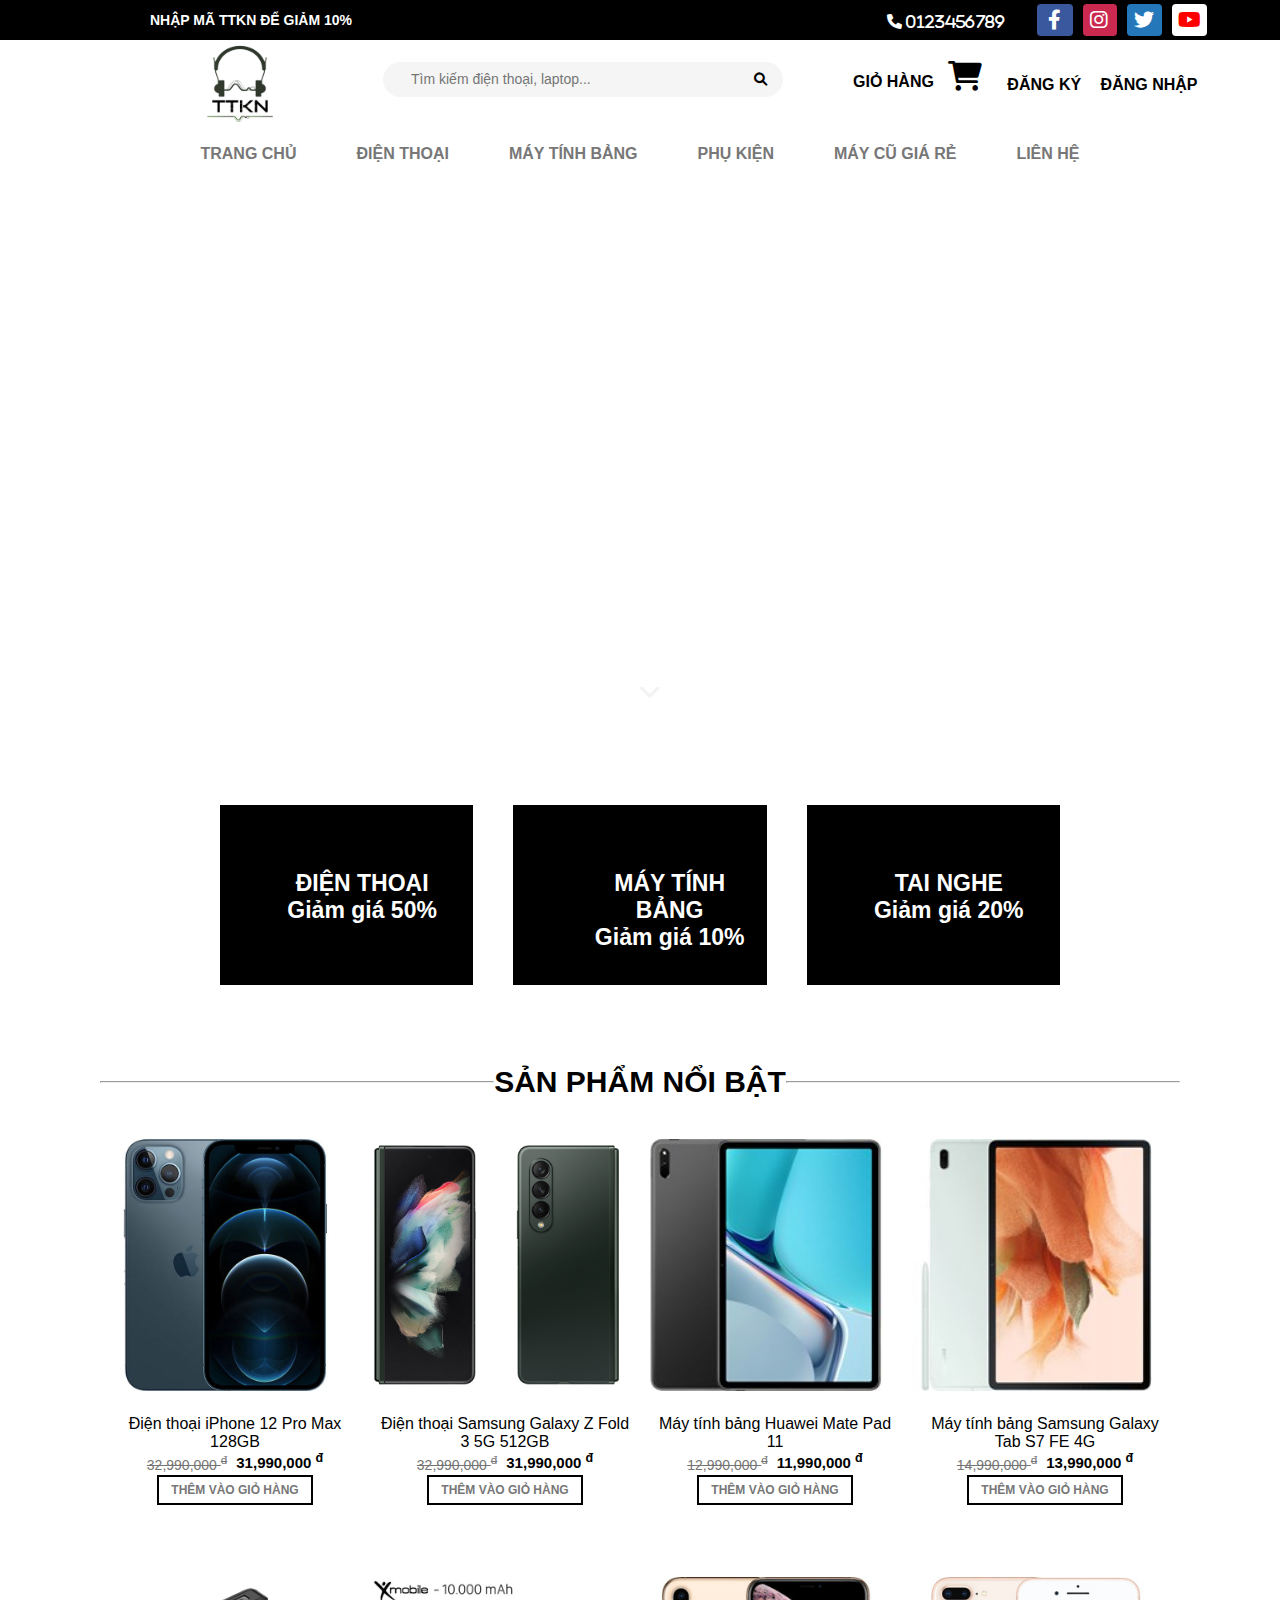
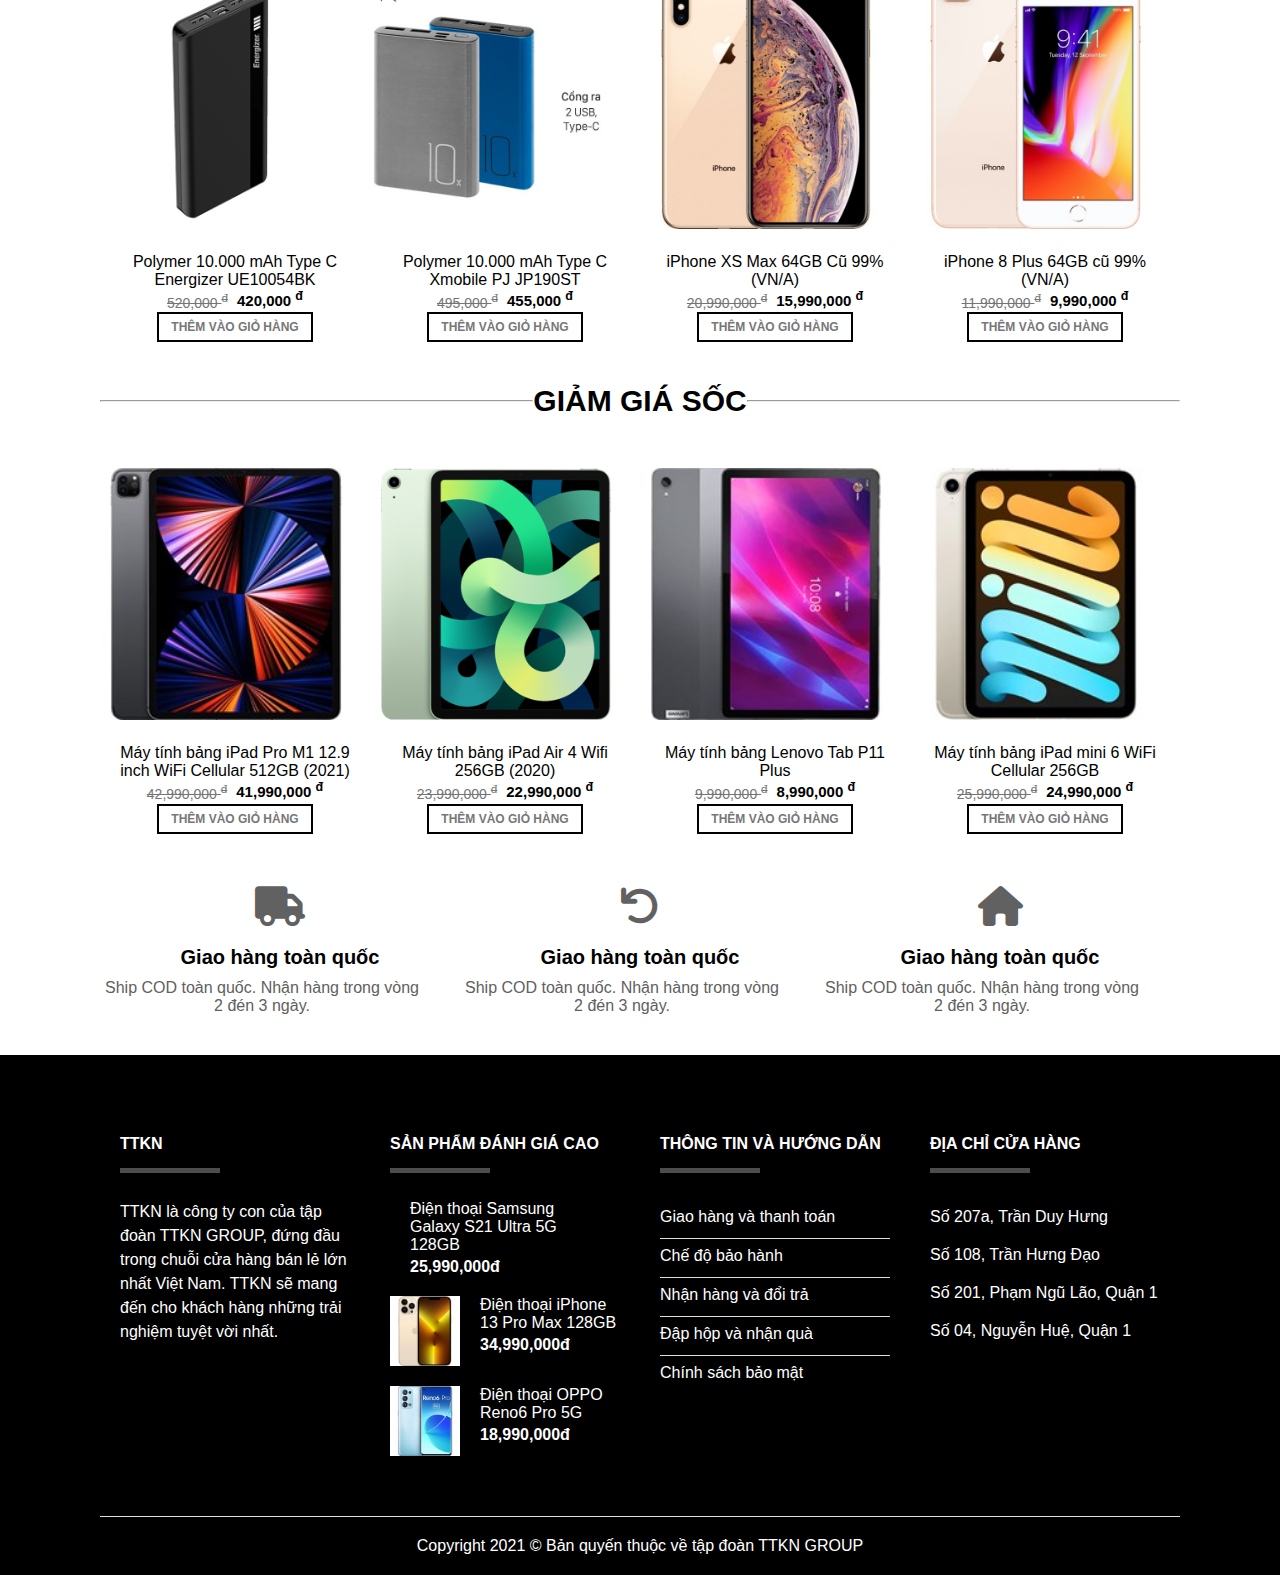
==== commit 1cb5dada: "." ====
--- a/TTKN/index.html
+++ b/TTKN/index.html
@@ -50,8 +50,8 @@
                 <a style="text-decoration: none" id="giohang" class="header_cart-icon header_home_cart">
                     <span class="header_cart_text">GIỎ HÀNG </span>
                 </a>
-                <a  class="header_cart_logo header_home_cart" >
-                    <i  class="header_home_cart fas fa-shopping-cart"></i>
+                <a class="header_cart_logo header_home_cart">
+                    <i class="header_home_cart fas fa-shopping-cart"></i>
                 </a>
             </div>
             <div class="header_login">
@@ -746,7 +746,7 @@
                             <div class="shop_NSX-item-box">
                                 <div class="shop_NSX-list">
                                     <a style="text-decoration: none" id="IP" class="shop_NSX-a">
-                                    <span>IPhone</span>
+                                        <span>IPhone</span>
                                     </a>
                                     <a style="text-decoration: none" id="SA" class="shop_NSX-a">
                                         <span>SAMSUNG</span>
@@ -785,7 +785,7 @@
                                 </select>
 
                             <div class="row">
-                                <div class="col dt product_selling-item DTSamsung">
+                                <div class="col dt product_selling-item Samsung">
                                     <div class="product_selling-box">
                                         <a href="">
                                             <img src="./assets/img/samsung4.jpg" alt="">
@@ -814,7 +814,7 @@
                                     </div>
                                 </div>
                                 <!----->
-                                <div class="col dt product_selling-item DTIphone">
+                                <div class="col dt product_selling-item Iphone">
                                     <div class="product_selling-box">
                                         <a href="">
                                             <img src="./assets/img/iphone2.jpg" alt="">
@@ -843,7 +843,7 @@
                                     </div>
                                 </div>
                                 <!----->
-                                <div class="col dt product_selling-item DTVivo">
+                                <div class="col dt product_selling-item Vivo">
                                     <div class="product_selling-box">
                                         <a href="">
                                             <img src="./assets/img/vivo1.jpg" alt="">
@@ -872,7 +872,7 @@
                                     </div>
                                 </div>
                                 <!----->
-                                <div class="col dt product_selling-item DTOppo">
+                                <div class="col dt product_selling-item Oppo">
                                     <div class="product_selling-box">
                                         <a href="">
                                             <img src="./assets/img/oppo2.jpg" alt="">
@@ -901,7 +901,7 @@
                                     </div>
                                 </div>
                                 <!----->
-                                <div class="col dt product_selling-item DTOppo">
+                                <div class="col dt product_selling-item Oppo">
                                     <div class="product_selling-box">
                                         <a href="">
                                             <img src="./assets/img/oppo3.jpg" alt="">
@@ -930,7 +930,7 @@
                                     </div>
                                 </div>
                                 <!----->
-                                <div class="col dt product_selling-item DTRealme">
+                                <div class="col dt product_selling-item Realme">
                                     <div class="product_selling-box">
                                         <a href="">
                                             <img src="./assets/img/realme1.jpg" alt="">
@@ -2372,7 +2372,7 @@
                             </div>
                             <div class="product_selling-price">
                                 <div class="produc_selling-old">
-                                21,500,000 <sup>đ</sup>
+                                    21,500,000 <sup>đ</sup>
                                 </div>
                                 <div class="produc_selling-now">
                                     16,000,000 <sup>đ</sup>
@@ -2848,23 +2848,23 @@
                             </span>
                             <hr class="lienhe_hr">
                         </div>
-                        
-                    </div>
-                </div>
-        
+
+                    </div>
+                </div>
+
                 <div class="cart_main">
                     <div class="row">
                         <div class="col dii dtt cart_pc" style="position: relative;">
                             <form action="" method="post">
                                 <table class="cart_table">
                                     <tbody>
-                                        <tr>  
+                                        <tr>
                                             <div class="">
-                                            <th class="cart_product">SẢN PHẨM</th>
-                                            <th class="cart_price">GIÁ</th>
-                                            <th>SỐ LƯỢNG</th>
-                                            <th>TẠM TÍNH</th>
-                                            </div>  
+                                                <th class="cart_product">SẢN PHẨM</th>
+                                                <th class="cart_price">GIÁ</th>
+                                                <th>SỐ LƯỢNG</th>
+                                                <th>TẠM TÍNH</th>
+                                            </div>
                                         </tr>
                                     </tbody>
                                 </table>
@@ -2878,30 +2878,7 @@
                                     <button type="submit" class="update_cart opacity">
                                         <span style="padding-top: 3px;font-size:13px;">CẬP NHẬT GIỎ HÀNG</span>
                                     </button>
-                                </div> 
-                            </form>
-                        </div>
-            
-                        <!-- CART_MOBILE -->
-                        <div class="col dtt cart_mobile" style="position: relative;">
-                            <form action="" method="post">
-                                <div class="cart_table">
-                                        <div class="cart_table_header">  
-                                            <span class="">SẢN PHẨM</span>
-                                            <span>SỐ LƯỢNG</span>
-                                        </div>
-                                </div>
-                                <div class="cart_product_foot">
-                                    <a href="" class="shop_NSX-b">
-                                        <div class="continue_view">
-                                            <i class="fas fa-long-arrow-alt-left"></i>
-                                            <span>TIẾP TỤC XEM SẢN PHẨM</span>
-                                        </div>
-                                    </a>
-                                    <button type="submit" class="update_cart update_cart2 opacity">
-                                        <span style="padding-top: 3px;font-size:13px;">CẬP NHẬT GIỎ HÀNG</span>
-                                    </button>
-                                </div> 
+                                </div>
                             </form>
                         </div>
                         <div class="col dt dtt cart_right">
@@ -2916,7 +2893,7 @@
                                     <span> Phí giao hàng</span>
                                 </div>
                                 <div class="giao-hang-main">
-                                    <div class="phi-giao-hang"><span style="padding-top: 4px;padding-right:6px">Đồng giá:</span>  <span style="font-weight: 600;">20.000<sup>đ</sup></span></div>
+                                    <div class="phi-giao-hang"><span style="padding-top: 4px;padding-right:6px">Đồng giá:</span> <span style="font-weight: 600;">20.000<sup>đ</sup></span></div>
                                 </div>
                             </div>
                             <div class="phieu-uu-dai">
@@ -2932,18 +2909,19 @@
                                     <span>Tổng tiền:</span>
                                 </div>
                             </div>
-                            <a href="" class="shop_NSX-a ">
-                                <div class="thanh-toan">
+                            <a style="text-decoration: none" id="thanhtoan" class="shop_NSX-a ">
+                                <div  class="thanh-toan">
                                     <span>TIẾN HÀNH THANH TOÁN</span>
                                 </div>
                             </a>
-                        </div>
-                    </div>
-                </div>
-            </div>
-    
+
+                        </div>
+                    </div>
+                </div>
+            </div>
+
         </div>
-        <div class="content_footer_background" > 
+        <div class="content_footer_background">
             <div class="content_footer_contenner">
                 <div class="footer">
                     <div class="footer-1">
@@ -3040,8 +3018,218 @@
                 <span>Copyright 2021 © Bản quyến thuộc về tập đoàn TTKN GROUP</span>
             </div>
         </div>
-    
-    </div>
+
+    </div> 
+
+    <!-- <div class="content_thanhtoan">
+        <div class="content_giohang-box">
+            <div class="grid wide">
+                <div class="row">
+                    <div class="form_pay">
+                        <div class="content_inforpay">
+                            <div class="content_inforpay_title">
+                                <span>
+                                    THÔNG TIN THANH TOÁN
+                                </span>
+                            </div>
+                            <div class="content_inforpay_name">
+                                <label for="">Tên người nhận:</label>
+                            </div>
+                            <div class="content_inforpay_phone">
+                                <label for="">Số điện thoại:</label>
+                                <input type="tel" required="true" name="phone_number">
+                            </div>
+                            <div class="content_inforpay_address">
+                                <label for="">Địa chỉ nhận hàng:</label>
+                            </div>
+                            <div class="content_inforpay_note">
+                                <label for="">Ghi chú:</label>
+                                <input type="text" placeholder="" name="pay_note">
+                            </div>
+                        </div>
+                    </div>
+                    <div class="form_oder">
+                        <div class="content_inforoder">
+                            <div class="your-order-title">
+                                <span>ĐƠN HÀNG CỦA BẠN</span>
+                            </div>
+                            <div class="pay_san_pham">
+                                <span class="san-pham">SẢN PHẨM</span>
+                                <span class="tam-tinh2">TẠM TÍNH</span>
+                            </div>
+                            <div class="pay_giao_hang">
+                                <label for="">Giao hàng</label>
+                                <div class="phi-giao-hang"><span style="padding-top: 4px;padding-right:6px">Đồng giá:</span> <span style="font-weight: 600;">20.000<sup>đ</sup></span></div>
+                            </div>
+                            <div class="total_money pay_total_money">
+                                <div class="total_money-title">
+                                    <span style="font-size: 16px;">Tổng tiền:</span>
+                                </div>
+                                <div class="total-main" name="total-main">47,000,000<sup>đ</sup></div>
+                            </div>
+                            <div class="phuong-thuc-pay">
+                                <div class="phuong-thuc-pay-items-box">
+                                    <div class="phuong-thuc-pay-items">
+                                        <input type="radio" name="radio" class="a" data-title="#a1">
+                                        <span>Thanh toán khi nhận hàng</span>
+                                    </div>
+                                    <div class="pay-box  abcd block" id="a1">
+                                        Trả tiền mặt khi giao hàng
+                                    </div>
+                                </div>
+                                <div class="phuong-thuc-pay-items-box">
+                                    <div class="phuong-thuc-pay-items">
+                                        <input type="radio" name="radio" class="a" data-title="#a2">
+                                        <span>Chuyển khoản ngân hàng</span>
+                                    </div>
+                                    <div class="pay-box  abcd" id="a2">
+                                        Thực hiện thanh toán vào ngay tài khoản ngân hàng của chúng tôi. Vui lòng sử dụng Mã đơn hàng của bạn trong phần Nội dung thanh toán. Đơn hàng sẽ đươc giao sau khi tiền đã chuyển.
+                                    </div>
+                                </div>
+                                <div class="phuong-thuc-pay-items-box">
+                                    <div class="phuong-thuc-pay-items">
+                                        <input type="radio" name="radio" class="a" data-title="#a3">
+                                        <span>Thanh toán với PayPal</span>
+                                    </div>
+                                    <div class="pay-box  abcd" id="a3">
+                                        Trả thông qua Paypal; bạn có thể thanh toán với thẻ tín dụng nếu bạn không có tài khoản PayPal. Các giá sẽ được chuyển đổi sang USD ở trên trang của PayPal với tỷ giá USD / VND = 22770.
+                                    </div>
+                                </div>
+                                <div class="phuong-thuc-pay-items-box">
+                                    <div class="phuong-thuc-pay-items">
+                                        <input type="radio" name="radio" class="a" data-title="#a4">
+                                        <span>Quét mã MoMo</span>
+                                    </div>
+                                    <div class="pay-box  abcd" id="a4">
+                                        Hãy mở App Momo lên và nhấn Đặt Hàng để quét mã thanh toán
+                                    </div>
+                                </div>
+                                <div class="phuong-thuc-pay-items-box">
+                                    <div class="phuong-thuc-pay-items">
+                                        <input type="radio" name="radio" class="a" data-title="#a5">
+                                        <span>Cổng thanh toán nội địa OnePay</span>
+                                    </div>
+                                    <div class="pay-box  abcd" id="a5">
+                                        Với OnePay, bạn có thể thanh toán bằng bất cử thẻ ATM nội địa nào của Việt Nam.
+                                        <img src="./assets/img/nganhang.png" alt="">
+                                    </div>
+                                </div>
+                                <div class="phuong-thuc-pay-items-box">
+                                    <div class="phuong-thuc-pay-items">
+                                        <input type="radio" name="radio" class="a" data-title="#a6">
+                                        <span>Cổng thanh toán Quốc tế OnePay</span>
+                                    </div>
+                                    <div class="pay-box  abcd" id="a6">
+                                        Với OnePay, bạn có thể thanh toán sử dụng các thẻ quốc tế như Visa, Master, JCB, hay Amex.
+                                        <img style="width:100%;height:100px;object-fit:cover;" src="./assets/img/nganhang2.png" alt="">
+                                    </div>
+                                </div>
+                                <button type="submit" class="dat_hang">ĐẶT HÀNG</button>
+                            </div>
+                        </div>
+                    </div>
+                </div>
+            </div>
+            
+        </div>
+         <div class="content_footer_background">
+            <div class="content_footer_contenner">
+                <div class="footer">
+                    <div class="footer-1">
+                        <div class="footer_items">
+                            <div class="col">
+                                <span class="footer_title">                                   
+                                        TTKN
+                                        <hr>
+                                    </span>
+                                <div class="footer_gioithieu">
+                                    TTKN là công ty con của tập đoàn TTKN GROUP, đứng đầu trong chuỗi cửa hàng bán lẻ lớn nhất Việt Nam. TTKN sẽ mang đến cho khách hàng những trải nghiệm tuyệt vời nhất.
+                                </div>
+                            </div>
+                        </div>
+                    </div>
+                </div>
+
+                <div class="footer">
+                    <div class="footer-1">
+                        <div class="footer_items">
+                            <div class="col">
+                                <span class="footer_title">SẢN PHẨM ĐÁNH GIÁ CAO
+                                    <hr>
+                                </span>
+                                <div class="footer_combo">
+                                    <div class="footer_combo_box">
+                                        <img src="https://github.com/CongKien2001/CNPM/blob/main/TTKN/assets/img/samsung4.jpg?raw=true" alt="">
+                                        <div class="footer_combo_heading">
+                                            <span>Điện thoại Samsung Galaxy S21 Ultra 5G 128GB</span>
+                                            <div class="footer_combo_money">25,990,000đ</div>
+                                        </div>
+                                    </div>
+                                </div>
+                                <div class="footer_combo">
+                                    <div class="footer_combo_box">
+                                        <img src="./assets/img/iphone2.jpg" alt="">
+                                        <div class="footer_combo_heading">
+                                            <span>Điện thoại iPhone 13 Pro Max 128GB</span>
+                                            <div class="footer_combo_money">34,990,000đ</div>
+                                        </div>
+                                    </div>
+                                </div>
+                                <div class="footer_combo">
+                                    <div class="footer_combo_box">
+                                        <img src="./assets/img/oppo3.jpg" alt="">
+                                        <div class="footer_combo_heading">
+                                            <span>Điện thoại OPPO Reno6 Pro 5G</span>
+                                            <div class="footer_combo_money">18,990,000đ</div>
+                                        </div>
+                                    </div>
+                                </div>
+                            </div>
+                        </div>
+                    </div>
+                </div>
+
+                <div class="footer">
+                    <div class="footer-1">
+                        <div class="footer_items">
+                            <div class="col">
+                                <span class="footer_title">                                   
+                                        THÔNG TIN VÀ HƯỚNG DẪN
+                                        <hr>
+                                    </span>
+                                <div class="footer_info">Giao hàng và thanh toán</div>
+                                <div class="footer_info">Chế độ bảo hành</div>
+                                <div class="footer_info">Nhận hàng và đổi trả</div>
+                                <div class="footer_info">Đập hộp và nhận quà</div>
+                                <div class="footer_infoo">Chính sách bảo mật</div>
+
+                            </div>
+                        </div>
+                    </div>
+                </div>
+                <div class="footer">
+                    <div class="footer-1">
+                        <div class="footer_items">
+                            <div class="col">
+                                <span class="footer_title">                                   
+                                    ĐỊA CHỈ CỬA HÀNG
+                                        <hr>
+                                </span>
+                                <div class="footer_address">Số 207a, Trần Duy Hưng</div>
+                                <div class="footer_address">Số 108, Trần Hưng Đạo</div>
+                                <div class="footer_address">Số 201, Phạm Ngũ Lão, Quận 1</div>
+                                <div class="footer_address">Số 04, Nguyễn Huệ, Quận 1</div>
+
+                            </div>
+                        </div>
+                    </div>
+                </div>
+            </div>
+            <div class="content_footer_heading">
+                <span>Copyright 2021 © Bản quyến thuộc về tập đoàn TTKN GROUP</span>
+            </div>
+        </div> 
+    </div> -->
 
     <div class="modal-register">
         <div class="loginmain">
@@ -3050,14 +3238,14 @@
                 <p class="loginheading-sub center">Cùng nhau tận hưởng công nghệ
                     <i class="fa fa-heartbeat"></i>
                 </p>
-                <form action="register_submit.php" method="POST" class="input">
+                <form action="register.php" method="POST" class="input">
                     <div class="loginrow">
                         <p>Nhập tên</p>
                         <input type="text" name="username" required placeholder="VD: Dream Team">
                     </div>
                     <div class="loginrow">
                         <p>Email</p>
-                        <input type="email" name="email" required placeholder="VD: onedream@gmail.com">
+                        <input type="email" name="email" required placeholder="VD: abc@gmail.com">
                     </div>
                     <div class="loginrow">
                         <p>Mật khẩu</p>
@@ -3084,7 +3272,7 @@
                 <p class="loginheading-sub center">Cùng nhau tận hưởng công nghệ
                     <i class="fa fa-heartbeat"></i>
                 </p>
-                <form action="login_submit.php" method="POST" class="input">
+                <form action="login.php" method="POST" class="input">
                     <div class="loginrow ">
                         <p>Tên đăng nhập</p>
                         <input type="text" name="username" required placeholder="VD: Dream Team">
--- a/TTKN/assets/css/main.css
+++ b/TTKN/assets/css/main.css
@@ -157,8 +157,15 @@
 
 .header_login {
     margin-left: 10px;
-    margin-top: 30px;
-}
+    line-height: 85px;
+}
+
+.user-name {
+    margin-left: 10px;
+    line-height: 85px;
+    margin-top: -3px;
+}
+
 
 .header_login_text {
     font-weight: 600;
@@ -169,7 +176,6 @@
     border: none;
 }
 
-
 .header_login_text:hover {
     cursor: pointer;
 }
@@ -216,14 +222,13 @@
     padding-right: 30px;
 }
 
-
 .content_home {
     position: relative;
 }
 
 .content_img {
     height: 560px;
-    background-image: url(https://tonycongmmo.com/wp-content/uploads/2020/09/slider8-3.jpg);
+    background-image: url(https://24hstore.vn/images/news/2020/04/13/original/mat-dong-ho-apple-watch-1_1586777356.jpg);
     background-size: cover;
     background-repeat: no-repeat;
     background-position: 50% 50%;
@@ -286,7 +291,7 @@
 }
 
 .content_img_1 {
-    background-image: url(https://tonycongmmo.com/wp-content/uploads/2020/09/product-10.jpg);
+    background-image: url(https://hoanghamobile.com/tin-tuc/wp-content/uploads/2019/06/dien-thoai-android-tot-nhat-hien-nay.jpg);
     background-size: cover;
     background-repeat: no-repeat;
     background-position: 50% 54%;
@@ -299,7 +304,7 @@
 }
 
 .content_img_2 {
-    background-image: url(https://tonycongmmo.com/wp-content/uploads/2020/09/banner-3.jpg);
+    background-image: url(https://img.websosanh.vn/v10/users/review/images/rutf9j8dr5f8p/1545982472202_8929913.jpg?compress=85);
     background-size: cover;
     background-repeat: no-repeat;
     background-position: 50% 54%;
@@ -312,7 +317,7 @@
 }
 
 .content_img_3 {
-    background-image: url(https://tonycongmmo.com/wp-content/uploads/2020/09/hero-1-1024x306.jpg);
+    background-image: url(https://cdn.tgdd.vn/Products/Images/54/187374/tai-nghe-bluetooth-kanen-k6-den-2-org.jpg);
     background-size: cover;
     background-repeat: no-repeat;
     background-position: 50% 54%;
@@ -670,10 +675,15 @@
     display: flex;
 }
 
+.modal-logout.open {
+    display: flex;
+}
+
 .modal-register,
-.modal-login {
+.modal-login,
+.modal-logout {
     position: fixed;
-    z-index: 2000;
+    z-index: 20000;
     top: 0;
     bottom: 0;
     left: 0;
@@ -682,6 +692,16 @@
     display: none;
     align-items: center;
     justify-content: center;
+}
+
+.logout {
+    width: 450px;
+    min-height: 280px;
+    background: radial-gradient(circle, rgba(238, 174, 202, 1) 0%, rgba(148, 187, 233, 1) 100%);
+    position: relative;
+    animation: modalLoginFadeIn ease .5s;
+    margin: auto;
+    box-shadow: 0 0 10px rgb(0 0 0);
 }
 
 .loginmain {
@@ -1129,12 +1149,21 @@
     cursor: pointer;
 }
 
+.shop_NSX-a span:hover {
+    color: #000;
+}
+
 .shop_NSX-b {
     text-decoration: none;
     color: #777;
     display: block;
     cursor: pointer;
 }
+
+.shop_NSX-b span:hover {
+    color: #000;
+}
+
 
 /* Phụ kiện */
 
@@ -1483,6 +1512,7 @@
     width: 100%;
     height: 450px;
 }
+
 
 /* Giỏ hàng */
 
@@ -1537,21 +1567,22 @@
 }
 
 .cart_product {
-    
     width: 270px;
-    
 }
 
 .cart_youself {
     font-size: 24px !important;
 }
+
 .product-selling-title {
     margin-top: 20px !important;
 }
+
 .cart_table {
     margin-top: 30px;
     position: relative;
 }
+
 .cart_table::after {
     content: "";
     display: block;
@@ -1561,20 +1592,25 @@
     background-color: #eaeaee;
     top: 25px;
 }
+
 .cart_product {
     display: flex;
 }
+
 .cart_body {
     margin-top: 30px;
 }
+
 .cart-items-remove-box {
     display: flex;
     align-items: center;
     margin-right: 5px;
 }
+
 .cart_product {
     width: 270px;
 }
+
 .cart-items-name {
     display: flex;
     align-items: center;
@@ -1583,21 +1619,26 @@
     text-align: left;
     margin-left: 10px;
 }
+
 .cart_price {
     width: 120px;
 }
+
 .num {
     width: 160px;
     display: flex;
     justify-content: center;
 }
+
 .total_money_details {
     width: 160px;
 }
+
 .cart_product_foot {
     display: flex;
     margin-top: 60px;
 }
+
 .continue_view {
     display: flex;
     margin-right: 20px;
@@ -1605,6 +1646,7 @@
     border: 2px solid #000;
     cursor: pointer;
 }
+
 .continue_view span {
     color: #000;
     font-weight: 600;
@@ -1612,15 +1654,82 @@
     font-size: 15px;
     display: block;
 }
+
 .continue_view:hover {
     background-color: #000;
 }
-.continue_view:hover span{
+
+.continue_view:hover span {
     color: #fff;
 }
-.continue_view:hover i{
+
+.continue_view:hover i {
     color: #fff;
 }
+
+.cart-items-remove {
+    display: block;
+    width: 24px;
+    height: 24px;
+    border-radius: 50%;
+    color: #ccc;
+    font-size: 15px;
+    border: 2px solid #ccc;
+    text-align: center;
+}
+
+.cart-items-img img {
+    width: 60px;
+    height: 60px;
+    display: flex;
+    align-items: center;
+    object-fit: contain;
+}
+
+.cart-items-name {
+    display: flex;
+    align-items: center;
+    font-weight: 100;
+    font-size: 16px;
+    text-align: left;
+    margin-left: 10px;
+}
+
+.num {
+    width: 160px;
+    display: flex;
+    justify-content: center;
+}
+
+.tru,
+.cong {
+    width: 25px;
+    height: 40px;
+    border: 1px solid #cdcdcd;
+    cursor: pointer;
+}
+
+.tru:hover,
+.cong:hover {
+    background-color: rgb(214, 214, 214);
+}
+
+.value-quantity {
+    outline: none;
+    width: 50px;
+    height: 40px;
+    border-top: 1px solid #cdcdcd;
+    border-bottom: 1px solid #cdcdcd;
+    border-left: 0px;
+    border-right: 0px;
+    padding-left: 19px;
+    font-size: 17px;
+}
+
+td.cart_body {
+    padding-top: 17px;
+}
+
 .update_cart {
     font-size: 15px;
     font-weight: 600;
@@ -1638,9 +1747,12 @@
     opacity: 0.5;
     cursor: no-drop;
 }
+
 .loader {
-    border: 9px solid #f3f3f3; /* Light grey */
-    border-top: 9px solid #000; /* Blue */
+    border: 9px solid #f3f3f3;
+    /* Light grey */
+    border-top: 9px solid #000;
+    /* Blue */
     border-radius: 50%;
     width: 70px;
     height: 70px;
@@ -1649,18 +1761,22 @@
     top: 40%;
     left: 50%;
     display: none;
-  }
-  
-  @keyframes spin {
-    0% { transform: rotate(0deg); }
-    100% { transform: rotate(360deg); }
-  }
-
+}
+
+@keyframes spin {
+    0% {
+        transform: rotate(0deg);
+    }
+    100% {
+        transform: rotate(360deg);
+    }
+}
 
 .cart_right {
     padding-top: 30px;
     position: relative;
 }
+
 .cart_right::before {
     content: "";
     display: block;
@@ -1670,12 +1786,14 @@
     left: -20px;
     background-color: #eaeaee;
 }
+
 .cart_right-header {
     font-size: 17px;
     font-weight: 600;
     width: 100%;
     position: relative;
 }
+
 .cart_right-header::after {
     content: "";
     display: block;
@@ -1685,6 +1803,7 @@
     background-color: #eaeaee;
     top: 25px;
 }
+
 .tam-tinh {
     padding-top: 30px;
     display: flex;
@@ -1692,9 +1811,11 @@
     padding-bottom: 10px;
     border-bottom: 1.5px solid #eaeaee;
 }
+
 .tam-tinh-money {
     font-weight: 600;
 }
+
 .giao-hang {
     padding-top: 30px;
     padding-bottom: 10px;
@@ -1702,24 +1823,29 @@
     display: flex;
     justify-content: space-between;
 }
+
 .phi-giao-hang {
     display: flex;
 }
+
 .phieu-uu-dai {
     display: flex;
     padding-top: 15px;
     padding-bottom: 10px;
     border-bottom: 4px solid #eaeaee;
 }
+
 .phieu-uu-dai i {
     color: #999;
     margin-right: 10px;
     display: block;
 }
+
 .ma-uu-dai {
     padding-top: 12px;
 }
-.ma-uu-dai input{
+
+.ma-uu-dai input {
     outline: none;
     border: 1px solid #eaeaee;
     width: 100%;
@@ -1728,21 +1854,26 @@
     padding-left: 16px;
     box-shadow: inset 0 1px 2px rgb(0 0 0 / 10%);
 }
+
 .ma-uu-dai input:focus {
     box-shadow: 0 0 5px #ccc;
 }
+
 .ma-uu-dai button {
     width: 100%;
-    height: 50px;margin-top: 20px;
+    height: 50px;
+    margin-top: 20px;
     background-color: #f9f9f9;
     border: 1px solid #ddd;
     font-size: 18px;
     cursor: pointer;
 }
+
 .ma-uu-dai button:hover {
     background-color: #c7c7c7;
     text-shadow: 1px 1px 1px #fff;
 }
+
 .thanh-toan {
     margin-top: 30px;
     width: 100%;
@@ -1750,47 +1881,311 @@
     background-color: #000;
     text-align: center;
 }
+
 .thanh-toan span {
     font-size: 18px;
     color: #fff;
     padding-top: 15px;
     display: block;
 }
+
 .total_money {
     display: flex;
     justify-content: space-between;
     margin-top: 20px;
 }
+
 .total_money-title {
     font-size: 18px;
     font-weight: 700;
 }
+
 .total-main {
     font-weight: 700;
 }
+
 .box-img-cart-empty {
     display: flex;
     justify-content: center;
     margin-top: 50px;
 }
+
 .cart-empty-main {
     display: none;
 }
+
 .box-img-cart-empty img {
     width: 500px;
     margin-right: 50px;
 }
+
 .cart-empty-main-title {
     display: flex;
     justify-content: center;
-    margin-top:25px;
+    margin-top: 25px;
     font-size: 25px;
     font-weight: 600;
     margin-right: 45px;
 }
+
 .cart:hover .nav-dropdown {
     display: none;
 }
+
 .cart_mobile {
     display: none;
+}
+
+
+/*--------------------------*/
+
+.none {
+    display: none;
+}
+
+.block-cart {
+    display: block;
+}
+
+@media screen and (max-width:740px) {
+    .cart_pc {
+        display: none;
+    }
+    .cart_mobile {
+        display: block;
+    }
+    .cart_body {
+        margin: 0;
+        position: relative;
+    }
+    .cartList {
+        position: relative;
+        display: flex;
+        padding-top: 15px;
+        padding-left: 15px;
+        padding-top: 35px;
+    }
+    .cart_table_header {
+        display: flex;
+        justify-content: space-between;
+        padding-right: 15px;
+        padding-left: 5px;
+        padding-bottom: 5px;
+        border-bottom: 2px solid #ddd;
+    }
+    .cart-items-name {
+        display: block;
+        padding-left: 10px;
+        font-size: 15px;
+    }
+    .cart_table::after {
+        display: none;
+    }
+    .cart-items-remove-box {
+        position: absolute;
+        top: -17px;
+        left: -15px;
+    }
+    .num {
+        justify-content: flex-end;
+        padding-right: 7px;
+        align-items: center;
+    }
+    .price_num {
+        display: flex;
+    }
+    .price {
+        padding-top: 5px;
+        font-weight: 600;
+    }
+    .dau_nhan,
+    .num1 {
+        margin-left: 5px;
+        padding-top: 7px;
+        font-weight: 700;
+    }
+    .box-img-cart-empty img {
+        width: 300px;
+        margin-right: 22px;
+    }
+    .cart-empty-main-title {
+        margin-right: 22px;
+    }
+}
+
+
+/*----------------------*/
+
+.cart_pc {
+    flex: 0 0 70%;
+    max-width: 70%;
+    display: block;
+}
+
+.cart_right {
+    flex: 0 0 30%;
+    max-width: 30%;
+    display: block;
+}
+
+
+/* thanh toán */
+
+.content_thanhtoan {
+    height: 350px;
+    display: none;
+    margin-top: 185px;
+}
+
+.form_pay {
+    flex: 0 0 50%;
+    max-width: 50%;
+    display: block;
+}
+
+.form_oder {
+    flex: 0 0 50%;
+    max-width: 50%;
+    display: block;
+}
+
+.content_inforpay_title {
+    font-size: 18px;
+    font-weight: 700;
+    padding-bottom: 15px;
+}
+
+.content_inforpay_name {
+    display: flex;
+    margin-top: 20px;
+}
+
+.content_inforpay_name label {
+    font-size: 15px;
+    margin-right: 10px;
+    font-weight: 600;
+}
+
+.content_inforpay_name span {
+    font-size: 18px;
+}
+
+.content_inforpay_phone {
+    font-size: 15px;
+    margin-right: 10px;
+    font-weight: 600;
+    margin-top: 20px;
+}
+
+.content_inforpay_phone input {
+    width: 230px;
+    height: 45px;
+    outline: none;
+    border: 1px solid #ddd;
+    padding-left: 20px;
+    font-size: 15px;
+}
+
+.content_inforpay_address {
+    font-size: 15px;
+    margin-right: 10px;
+    margin-top: 20px;
+}
+
+.content_inforpay_address>label {
+    font-weight: 600;
+}
+
+.content_inforpay_note {
+    font-size: 15px;
+    font-weight: 600;
+    margin-top: 20px;
+}
+
+.content_inforpay_note input {
+    display: block;
+    margin-left: 30px;
+    width: 412px;
+    margin-top: 15px;
+    outline: none;
+    padding-left: 10px;
+    padding-top: 10px;
+    padding-bottom: 80px;
+    font-size: 15px;
+}
+
+.your-order-title {
+    font-size: 18px;
+    font-weight: 700;
+    padding-bottom: 15px;
+}
+
+.pay_san_pham {
+    display: flex;
+    justify-content: space-between;
+    font-weight: 600;
+    letter-spacing: 0.5px;
+    font-size: 14px;
+    border-bottom: 4px solid #eaeaee;
+    padding-bottom: 10px;
+}
+
+.pay_giao_hang {
+    padding-bottom: 15px;
+    border-bottom: 2px solid #eaeaee;
+}
+
+.pay_giao_hang {
+    display: flex;
+    justify-content: space-between;
+    padding-top: 10px;
+}
+
+.pay_giao_hang label {
+    padding-top: 5px;
+}
+
+.pay_giao_hang label {
+    font-weight: 600;
+    font-size: 14px;
+}
+
+.phi-giao-hang {
+    display: flex;
+}
+
+.pay_total_money {
+    padding-bottom: 15px;
+    border-bottom: 3.5px solid #eaeaee;
+}
+
+.total_money {
+    display: flex;
+    justify-content: space-between;
+    margin-top: 20px;
+}
+
+.phuong-thuc-pay {
+    padding-top: 20px;
+}
+
+.phuong-thuc-pay-items-box {
+    border-bottom: 1px solid #eaeaee;
+}
+
+.phuong-thuc-pay-items {
+    display: flex;
+    padding: 8px 0;
+}
+
+.phuong-thuc-pay-items input {
+    margin-right: 10px;
+    border-radius: 50%;
+}
+
+.block {
+    transform: translateY(0);
+    height: max-content;
+    overflow: inherit;
+    padding-bottom: 5px;
 }